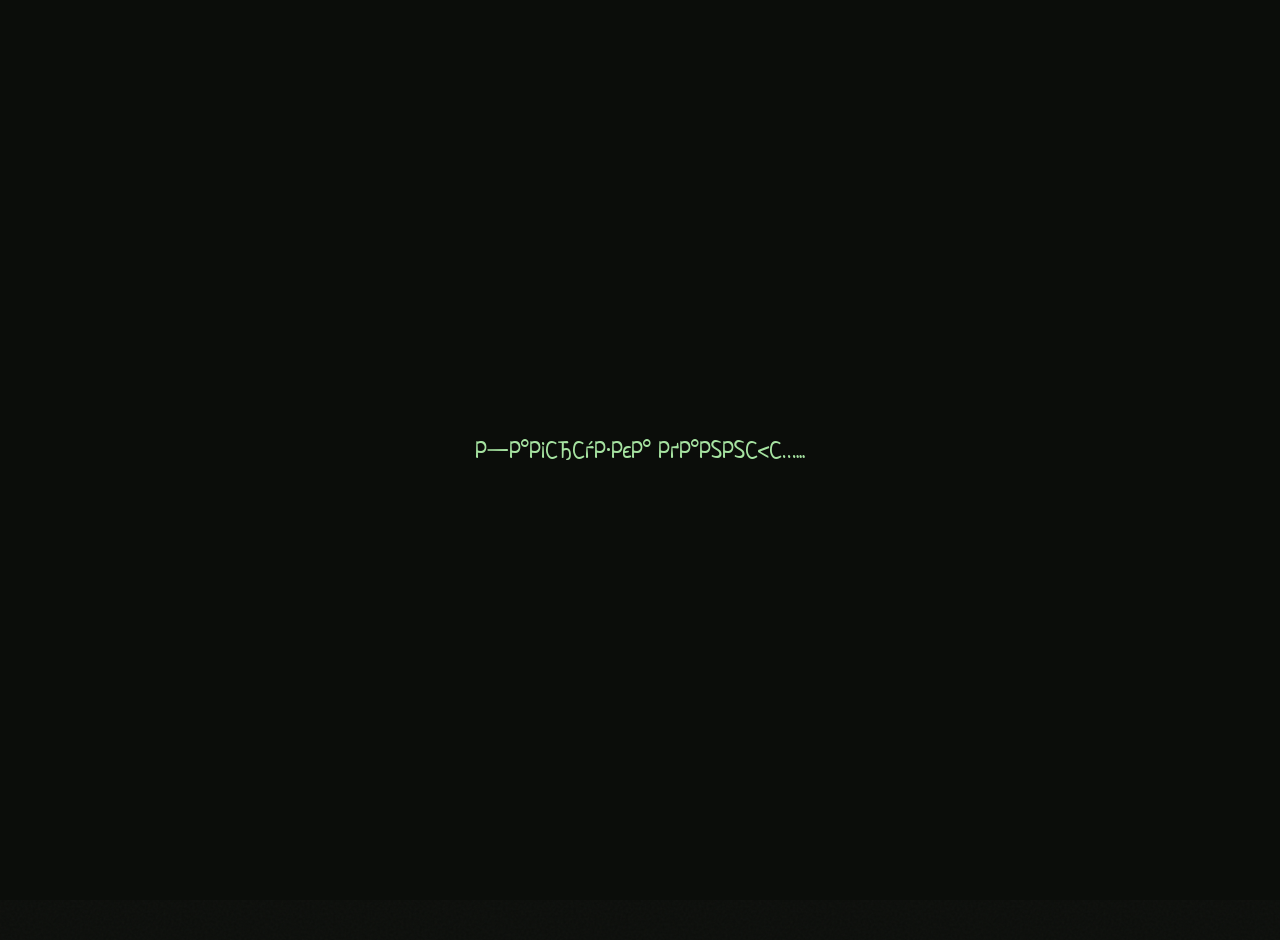
==== anime/index.html @ 6e5a99bd "Fix shared script loading order Co-authored-by: Copilot <223556219+Copilot@users.noreply.github.com>" ====
﻿<!DOCTYPE html>
<html lang="ru">
<head>
    <meta charset="UTF-8">
    <meta name="viewport" content="width=device-width, initial-scale=1.0">
    <title>Skinwalker РђРЅРёРјРµ</title>
    <link href="https://fonts.googleapis.com/css2?family=Neucha&display=swap" rel="stylesheet">
    <link rel="stylesheet" href="../shared/site-header.css">
    <script src="../shared/site-header.js"></script>
    <script src="../shared/twitch-auth.js"></script>
    <script src="../shared/firebase-stream.js"></script>
    <script src="https://cdn.jsdelivr.net/npm/chart.js"></script>
    <script src="https://cdnjs.cloudflare.com/ajax/libs/color-thief/2.3.0/color-thief.umd.js"></script>
    <style>

       /* Р“Р›РћР‘РђР›Р¬РќР«Р™ РџР•Р Р•РљР›Р®Р§РђРўР•Р›Р¬ РЎРђР™РўРћР’ (Р›РћР“РћРўРРџ) */
        .logo-dropdown { position: relative; display: inline-block; padding: 10px 0; }
        .nav-logo-wrap { display: flex; align-items: center; gap: 8px; color: var(--theme-primary, #a6e3a1); font-size: 24px; font-weight: bold; text-transform: uppercase; letter-spacing: 2px; text-shadow: 0 0 10px var(--theme-glow, rgba(166, 227, 161, 0.5)); cursor: pointer; transition: 0.3s; font-family: 'Neucha', cursive; }
        .nav-logo-wrap:hover { filter: brightness(1.2); }
        .logo-arrow { font-size: 14px; opacity: 0.7; transition: transform 0.3s; }
        .logo-dropdown:hover .logo-arrow { transform: rotate(180deg); }
        
        .logo-dropdown-content { display: none; position: absolute; left: 0; top: 100%; margin-top: -5px; background: rgba(14, 17, 13, 0.95); border: 1px solid var(--theme-panel-border, #283325); border-radius: 12px; padding: 10px; box-shadow: 0 10px 30px rgba(0,0,0,0.8); z-index: 2000; min-width: 200px; backdrop-filter: blur(10px); flex-direction: column; gap: 5px; }
        .logo-dropdown:hover .logo-dropdown-content { display: flex; }
        
        .logo-link { color: #a4b09c; text-decoration: none; font-family: 'Neucha', cursive; font-size: 18px; font-weight: bold; text-transform: uppercase; padding: 10px 15px; border-radius: 8px; transition: 0.3s; text-align: left; display: flex; align-items: center; gap: 10px; border: 1px solid transparent; }
        .logo-link:hover { background: rgba(0,0,0,0.4); color: var(--site-color); text-shadow: 0 0 10px var(--site-color); border-color: var(--site-color); }
        .logo-link.active { color: var(--site-color); background: rgba(0,0,0,0.3); border-left: 3px solid var(--site-color); border-radius: 4px 8px 8px 4px; }
 
        /* Р“Р›РћР‘РђР›Р¬РќР«Р• Р¦Р’Р•РўРђ Р РҐРђРњР•Р›Р•РћРќ */
        :root {
            --theme-primary: #a6e3a1;
            --theme-glow: rgba(166, 227, 161, 0.5);
            --theme-panel-border: #283325;
            --btn-color: #a6e3a1;
        }

        body { margin: 0; padding: 0 0 40px 0; font-family: 'Neucha', cursive, sans-serif; background-color: #0b0d0a; background-image: url("data:image/svg+xml,%3Csvg viewBox='0 0 400 400' xmlns='http://www.w3.org/2000/svg'%3E%3Cfilter id='noiseFilter'%3E%3CfeTurbulence type='fractalNoise' baseFrequency='0.9' numOctaves='3' stitchTiles='stitch'/%3E%3C/filter%3E%3Crect width='100%25' height='100%25' filter='url(%23noiseFilter)' opacity='0.03'/%3E%3C/svg%3E"); color: #a4b09c; min-height: 100vh; overflow-x: hidden; }

        /* РџР›РђР’РќР«Р• РџР•Р Р•РҐРћР”Р« Р”Р›РЇ РҐРђРњР•Р›Р•РћРќРђ */
        .top-nav, .nav-logo, .hub-right-panel, .controls-bar, .search-input, .sort-select {
            transition: color 0.5s ease, text-shadow 0.5s ease, border-color 0.5s ease, box-shadow 0.5s ease !important;
        }

        /* Р”РРќРђРњРР§Р•РЎРљРР™ Р¤РћРќ */
        #dynamic-bg { position: fixed; top: 0; left: 0; width: 100%; height: 100%; background-size: cover; background-position: center; filter: blur(40px) brightness(0.2); opacity: 0; z-index: -1; pointer-events: none; transition: opacity 0.5s ease, background-image 0.5s ease; }
        #dynamic-bg.active { opacity: 1; }

        /* РЁРђРџРљРђ */
        .top-nav { background: #0b0d0a; border-bottom: 2px solid var(--theme-panel-border); padding: 15px 40px; display: flex; justify-content: space-between; align-items: center; margin-bottom: 30px; box-shadow: 0 5px 20px rgba(0,0,0,0.5); position: relative; z-index: 1000; }
        .nav-logo { color: var(--theme-primary); font-size: 24px; font-weight: bold; text-transform: uppercase; letter-spacing: 2px; text-decoration: none; text-shadow: 0 0 10px var(--theme-glow); cursor: pointer; }
        .nav-logo:hover { filter: brightness(1.2); }

        .nav-btn { background: transparent; border: none; color: #a4b09c; padding: 5px 0; font-family: inherit; font-size: 18px; font-weight: bold; cursor: pointer; transition: color 0.5s ease, text-shadow 0.5s ease; position: relative; text-decoration: none; text-transform: uppercase; letter-spacing: 1px; outline: none; }
        .nav-btn::after { content: ''; position: absolute; width: 0; height: 2px; bottom: -6px; left: 50%; background-color: var(--btn-color, #a6e3a1); transition: width 0.3s ease, background-color 0.5s ease, box-shadow 0.5s ease; transform: translateX(-50%); box-shadow: 0 0 8px var(--btn-color, #a6e3a1); }
        .nav-btn:hover { color: var(--btn-color, #a6e3a1); text-shadow: 0 0 10px var(--btn-color, #a6e3a1); }
        .nav-btn:hover::after { width: 100%; }
        .nav-btn.active::after { width: 100%; }

        .nav-auth .twitch-btn { background: #6441a5; color: white; padding: 8px 16px; border-radius: 8px; font-family: 'Neucha', cursive; font-size: 18px; font-weight: bold; cursor: pointer; border: 1px solid #4a307a; transition: 0.2s; letter-spacing: 1px;}
        .nav-auth .twitch-btn:hover { background: #7d5bbe; box-shadow: 0 0 15px rgba(100, 65, 165, 0.8); }
        
        .user-profile-neon { display: flex; align-items: center; gap: 18px; background: rgba(15, 20, 15, 0.2); backdrop-filter: blur(16px); padding: 10px 25px 10px 10px; border-radius: 12px; border: 1px solid var(--theme-panel-border); box-shadow: 0 8px 32px rgba(0,0,0,0.5); transition: 0.3s ease; }
        .user-profile-neon:hover { background: rgba(15, 20, 15, 0.3); border-color: rgba(166, 227, 161, 0.3); box-shadow: 0 8px 32px rgba(0,0,0,0.6), 0 0 15px rgba(166, 227, 161, 0.1); }
        .avatar-glow-wrap { position: relative; display: flex; justify-content: center; align-items: center; }
        .avatar-glow-wrap::before { content: ''; position: absolute; width: 120%; height: 120%; border-radius: 50%; background: var(--user-color, #a6e3a1); filter: blur(10px); opacity: 0.3; transition: 0.3s; }
        .user-profile-neon:hover .avatar-glow-wrap::before { opacity: 0.6; }
        .user-avatar { width: 50px; height: 50px; border-radius: 50%; border: 2px solid var(--user-color, #a6e3a1); position: relative; z-index: 2; object-fit: cover; }
        .profile-info { display: flex; flex-direction: column; justify-content: center; gap: 6px; }
        .profile-top { display: flex; align-items: center; justify-content: space-between; gap: 20px; }
        .profile-name-top { font-family: 'Neucha', cursive; font-size: 16px; font-weight: bold; letter-spacing: 1px; }
        .profile-bottom { display: flex; align-items: center; gap: 15px; }
        .role-badge { display: inline-flex; align-items: center; justify-content: center; padding: 2px 10px; border-radius: 6px; font-size: 13px; font-weight: bold; letter-spacing: 1px; text-transform: uppercase; box-shadow: 0 2px 5px rgba(0,0,0,0.5); }
        .role-sub { background: #6441a5; color: #fff; border: 1px solid #4a307a; } 
        .role-vip { background: #e05e85; color: #fff; border: 1px solid #b83d63; }
        .role-f { background: #333333; color: #a4b09c; border: 1px solid #222; }
        .wallet-item { display: flex; align-items: center; gap: 6px; font-size: 18px; font-weight: bold; text-shadow: 1px 1px 2px #000; }
        .wallet-item img { width: 18px; height: 18px; filter: drop-shadow(0 2px 4px rgba(0,0,0,0.8)); }
        .logout-neon { background: transparent; border: none; color: rgba(255, 85, 85, 0.6); font-size: 15px; text-transform: uppercase; font-weight: bold; cursor: pointer; transition: 0.3s; padding: 0; letter-spacing: 1px; font-family: 'Neucha', cursive;}
        .logout-neon:hover { color: #ff5555; text-shadow: 0 0 12px rgba(255, 85, 85, 0.8); transform: scale(1.05); }

        /* Р’Р«РџРђР”РђР®Р©Р•Р• РњР•РќР® Р’РР—РЈРђР›Рђ */
        .visual-dropdown { position: relative; display: inline-block; }
        .visual-dropdown-content { display: none; position: absolute; right: 0; top: 100%; margin-top: 15px; background: rgba(14, 17, 13, 0.95); border: 1px solid var(--theme-panel-border); border-radius: 12px; padding: 20px; box-shadow: 0 10px 30px rgba(0,0,0,0.8); z-index: 2000; min-width: 250px; backdrop-filter: blur(10px); flex-direction: column; gap: 15px; }
        .visual-dropdown.show .visual-dropdown-content { display: flex; }
        .mode-toggle { display: flex; align-items: center; gap: 10px; font-size: 18px; justify-content: center; margin: 0; }
        .switch { position: relative; display: inline-block; width: 46px; height: 24px; }
        .switch input { opacity: 0; width: 0; height: 0; }
        .slider { position: absolute; cursor: pointer; top: 0; left: 0; right: 0; bottom: 0; background-color: rgba(14, 17, 13, 0.6); border: 1px solid #283325; transition: .4s; border-radius: 34px; box-shadow: inset 0 2px 5px rgba(0,0,0,0.5); }
        .slider:before { position: absolute; content: ""; height: 16px; width: 16px; left: 3px; bottom: 3px; background-color: #a4b09c; transition: .4s; border-radius: 50%; box-shadow: 0 0 5px rgba(0,0,0,0.5); }
        input:checked + .slider { background-color: rgba(255, 215, 0, 0.15); border-color: #ffd700; }
        input:checked + .slider:before { transform: translateX(22px); background-color: #ffd700; box-shadow: 0 0 10px #ffd700; }
        .mode-label { font-weight: bold; text-shadow: 1px 1px 2px #000; transition: 0.3s; cursor: pointer; }
        .mode-label.active { color: #fff; text-shadow: 0 0 8px currentColor; }
        .mode-label.inactive { color: #6b7a62; }
        .role-toggles { display: flex; gap: 20px; align-items: center; justify-content: center; flex-wrap: wrap; margin: 0; }
        .role-toggle-btn { background: transparent; border: none; border-bottom: 2px solid rgba(107, 122, 98, 0.3); color: #6b7a62; padding: 4px 2px; font-family: inherit; font-size: 16px; font-weight: bold; cursor: pointer; transition: 0.3s; text-transform: uppercase; outline: none; }
        .role-toggle-btn:hover { color: #c4d1b8; border-bottom-color: rgba(196, 209, 184, 0.5); }
        .role-toggle-btn.active.streamer { color: #cba6f7; border-bottom-color: #cba6f7; text-shadow: 0 0 8px rgba(203, 166, 247, 0.6); }
        .role-toggle-btn.active.me { color: #a6e3a1; border-bottom-color: #a6e3a1; text-shadow: 0 0 8px rgba(166, 227, 161, 0.6); }
        .role-toggle-btn.active.chat { color: #b8a87b; border-bottom-color: #b8a87b; text-shadow: 0 0 8px rgba(184, 168, 123, 0.6); }

        /* РџРђРќР•Р›Р¬ РЈРџР РђР’Р›Р•РќРРЇ */
        .controls-bar { display: flex; justify-content: flex-start; align-items: center; gap: 15px; padding: 12px 25px; margin: 0 40px 30px 40px; background: rgba(14, 17, 13, 0.4); backdrop-filter: blur(15px); border: 1px solid var(--theme-panel-border); border-radius: 12px; box-shadow: 0 8px 32px rgba(0,0,0,0.5); transition: border-color 0.5s ease, box-shadow 0.5s ease; }
        .controls-divider { width: 1px; height: 30px; background: var(--theme-panel-border); margin: 0 10px; transition: 0.5s ease; }
        .search-input, .sort-select { background: transparent; border: none; border-bottom: 1px solid var(--theme-panel-border); color: #c4d1b8; padding: 8px 12px; font-family: 'Neucha', cursive; font-size: 18px; outline: none; border-radius: 0; transition: border-color 0.5s ease, box-shadow 0.5s ease;}
        .search-input { width: 250px; }
        .search-input::placeholder { color: #6b7a62; }
        .sort-select { cursor: pointer; appearance: none; padding-right: 30px; background-image: url("data:image/svg+xml;charset=US-ASCII,%3Csvg%20xmlns%3D%22http%3A%2F%2Fwww.w3.org%2F2000%2Fsvg%22%20width%3D%22292.4%22%20height%3D%22292.4%22%3E%3Cpath%20fill%3D%22%23829c73%22%20d%3D%22M287%2069.4a17.6%2017.6%200%200%200-13-5.4H18.4c-5%200-9.3%201.8-12.9%205.4A17.6%2017.6%200%200%200%200%2082.2c0%205%201.8%209.3%205.4%2012.9l128%20127.9c3.6%203.6%207.8%205.4%2012.8%205.4s9.2-1.8%2012.8-5.4L287%2095c3.5-3.5%205.4-7.8%205.4-12.8%200-5-1.9-9.2-5.5-12.8z%22%2F%3E%3C%2Fsvg%3E"); background-repeat: no-repeat; background-position: right 10px top 50%; background-size: 12px auto; }
        .sort-select option { background: #0b0d0a; color: #c4d1b8; }
        .search-input:focus, .sort-select:focus { border-bottom: 1px solid var(--theme-primary); box-shadow: 0 5px 15px -5px var(--theme-glow); }
        .sort-dir-btn { background: transparent; border: none; color: #6b7a62; padding: 0 5px 0 15px; font-family: sans-serif; font-size: 24px; font-weight: bold; cursor: pointer; outline: none; transition: 0.2s; display: flex; justify-content: center; align-items: center; line-height: 1; }
        .sort-dir-btn:hover { color: var(--theme-primary); text-shadow: 0 0 10px var(--theme-glow); transform: translateY(-3px); }

        /* РћРЎРќРћР’РќРђРЇ РЎР•РўРљРђ */
        .main-layout { display: flex; gap: 30px; padding: 0 40px; max-width: 100%; margin: 0 auto; align-items: flex-start; width: 100%; box-sizing: border-box; }
        
        /* РЎС‚РµРєР»СЏРЅРЅР°СЏ РІРёС‚СЂРёРЅР° */
        .trophy-room { 
            flex: 1; display: grid; grid-template-columns: repeat(auto-fill, minmax(180px, 1fr)); gap: 20px; 
            background: rgba(14, 17, 13, 0.4); backdrop-filter: blur(15px); -webkit-backdrop-filter: blur(15px);
            border: 1px solid var(--theme-panel-border); border-radius: 12px; padding: 25px; 
            box-shadow: 0 10px 30px rgba(0,0,0,0.8); align-content: flex-start; 
            transition: border-color 0.5s ease, box-shadow 0.5s ease;
        }

       /* РџР РђР’РђРЇ РџРђРќР•Р›Р¬ РҐРђР‘Рђ */
        .hub-right-panel { width: 420px; flex-shrink: 0; background: #0b0d0a; border: 2px solid var(--theme-panel-border); border-radius: 12px; position: sticky; top: 20px; min-height: 500px; box-shadow: 0 10px 30px rgba(0,0,0,0.8); overflow: hidden; transition: border-color 0.5s ease, box-shadow 0.5s ease; }
        .preview-placeholder { padding: 40px 20px; text-align: center; color: #6b7a62; font-size: 18px; display: flex; height: 100%; align-items: center; justify-content: center; }
        .preview-cover { width: 100%; height: 200px; object-fit: cover; -webkit-mask-image: linear-gradient(to bottom, rgba(0,0,0,1) 40%, rgba(0,0,0,0) 100%); mask-image: linear-gradient(to bottom, rgba(0,0,0,1) 40%, rgba(0,0,0,0) 100%); border-bottom: 2px solid var(--theme-panel-border); transition: border-color 0.5s ease; }
        .preview-content { padding: 0 20px 20px 20px; margin-top: -60px; position: relative; z-index: 2; display: flex; flex-direction: column; }
        .preview-title { font-size: 24px; font-weight: bold; color: #fff; text-transform: uppercase; line-height: 1.1; text-align: center; transition: color 0.4s; text-shadow: 2px 2px 5px #000; }

        /* Р“Р РђР¤РРљ Р РљР РРўР•Р РР Р’ РџРђРќР•Р›Р */
        .theory-container { background: transparent; border: none; padding: 0; }
        .crit-row { display: flex; justify-content: space-between; font-size: 14px; color: #a4b09c; padding: 4px 10px; border-radius: 0 6px 6px 0; margin-bottom: 6px; transition: 0.3s; border-bottom: 1px dashed rgba(255,255,255,0.1); }
        .crit-row span:last-child { font-weight: bold; font-family: 'Neucha', cursive, sans-serif; font-size: 17px; color: #fff; text-shadow: 1px 1px 2px #000; }

        /* РљРђР РўРћР§РљР (РЎ РђРќРРњР• РћР‘Р›РћР–РљРћР™ РќРђ Р’Р•РЎР¬ Р­РљР РђРќ) */
        .card-container { width: 100%; aspect-ratio: 2 / 3; position: relative; max-width: 220px; justify-self: center; }
        .card-container::before { content: ''; position: absolute; top: -10%; left: -10%; width: 120%; height: 120%; background: var(--card-color); filter: blur(40px); opacity: 0.15; z-index: -1; transition: 0.5s; border-radius: 50%; }
        .card-container:hover::before { opacity: 0.35; transform: scale(1.05); }

        .card-face { position: absolute; width: 100%; height: 100%; border-radius: 12px; overflow: hidden; background-size: cover; background-position: center; display: flex; flex-direction: column; transition: 0.3s; border: 2px solid var(--card-border); box-shadow: 0 0 15px var(--card-shadow); cursor: pointer; }
        .card-container:hover .card-face { border-color: var(--card-color); box-shadow: 0 0 30px var(--card-shadow-hover); transform: translateY(-8px); }
        
        .ep-badge { position: absolute; top: 8px; left: 50%; transform: translateX(-50%); background: rgba(11, 13, 10, 0.6); backdrop-filter: blur(8px); -webkit-backdrop-filter: blur(8px); border: 1px solid var(--card-border); color: var(--theme-light, #c4d1b8); font-size: 11px; font-weight: bold; padding: 4px 10px; border-radius: 6px; z-index: 10; letter-spacing: 1px; box-shadow: 0 4px 10px rgba(0,0,0,0.8); text-transform: uppercase; text-shadow: 1px 1px 2px #000; transition: 0.5s; white-space: nowrap; }
        .front-overlay { position: absolute; bottom: 0; left: 0; width: 100%; padding: 30px 10px 10px 10px; box-sizing: border-box; background: linear-gradient(0deg, var(--overlay-solid, rgba(11, 13, 10, 1)) 0%, var(--overlay-fade, rgba(11, 13, 10, 0.95)) 60%, rgba(11, 13, 10, 0) 100%); display: flex; flex-direction: column; justify-content: flex-end; pointer-events: none; }
        
        .scores-row { display: flex; justify-content: space-between; align-items: stretch; margin-bottom: 6px; gap: 6px; }
        .score-box { display: flex; flex-direction: column; align-items: center; justify-content: center; padding: 6px 2px; border-radius: 6px; flex: 1; backdrop-filter: blur(8px); -webkit-backdrop-filter: blur(8px); transition: 0.3s;}
        .score-label { width: 100%; border-bottom: 1px solid rgba(255,255,255,0.1); padding-bottom: 2px; margin-bottom: 2px; font-size: 11px; text-transform: uppercase; font-weight: bold; letter-spacing: 1px; text-shadow: 1px 1px 2px #000; text-align: center; }
        .main-score { font-size: 24px; font-weight: bold; line-height: 1; letter-spacing: 2px; text-shadow: -1px -1px 0 #000, 1px -1px 0 #000, -1px 1px 0 #000, 1px 1px 0 #000, 2px 2px 4px #000; text-align: center; font-family: 'Neucha', cursive, sans-serif;}
        .main-score span { font-size: 11px; color: #c4d1b8; text-shadow: none !important; letter-spacing: normal; }

        .divider { border-top: 1px dashed #4a5c41; margin: 6px 0 8px 0; }
        .anime-title { color: var(--theme-light, #c4d1b8); font-size: 14px; font-weight: bold; text-transform: uppercase; letter-spacing: 1px; text-align: center; text-shadow: 0 0 10px var(--card-shadow-hover), 2px 2px 5px #000; display: -webkit-box; -webkit-line-clamp: 2; -webkit-box-orient: vertical; overflow: hidden; text-overflow: ellipsis; width: 100%; line-height: 1.2; transition: 0.5s; }

        .theory-container { background: transparent; border: none; padding: 0; }
        .crit-row { display: flex; justify-content: space-between; font-size: 14px; color: #a4b09c; padding: 4px 10px; border-radius: 0 6px 6px 0; margin-bottom: 6px; transition: 0.3s; border-bottom: 1px dashed rgba(255,255,255,0.1); }
        .crit-row span:last-child { font-weight: bold; font-family: 'Neucha', cursive, sans-serif; font-size: 17px; color: #fff; text-shadow: 1px 1px 2px #000; }
        
        .loading { font-size: 24px; color: #829c73; text-align: center; margin-top: 50px; width: 100%; grid-column: 1 / -1; }

        .vod-badge { position: absolute; top: 12px; left: 12px; background: rgba(11, 13, 10, 0.6); backdrop-filter: blur(8px); -webkit-backdrop-filter: blur(8px); border: 1px solid var(--card-border); color: var(--theme-light, #a6e3a1); width: 32px; height: 32px; border-radius: 8px; z-index: 10; box-shadow: 0 4px 10px rgba(0,0,0,0.8), 0 0 10px var(--card-shadow); display: flex; justify-content: center; align-items: center; pointer-events: none; transition: 0.5s; }
        
        body.is-admin .me-element { display: none !important; }

        /* Р—РђР› РЎР›РђР’Р« Р РџРћРРЎРљ */
        .leaderboard-overlay { position: fixed; top: 0; left: 0; width: 100%; height: 100%; background: rgba(0,0,0,0.85); z-index: 3000; display: flex; justify-content: center; align-items: center; backdrop-filter: blur(8px); }
        .leaderboard-box { background: #0b0d0a; border: 2px solid #a6e3a1; border-radius: 12px; width: 600px; max-height: 80vh; display: flex; flex-direction: column; box-shadow: 0 0 30px rgba(166,227,161,0.2); position: relative; }
        .leaderboard-header { padding: 25px 20px; border-bottom: 1px solid #283325; text-align: center; font-size: 26px; font-weight: bold; color: #a6e3a1; text-transform: uppercase; letter-spacing: 2px; text-shadow: 0 0 15px rgba(166,227,161,0.5); flex-shrink: 0; font-family: 'Neucha', cursive; }
        .leaderboard-list { overflow-y: auto; padding: 20px; display: flex; flex-direction: column; gap: 10px; scrollbar-width: thin; }
        .lb-item { display: flex; align-items: center; justify-content: space-between; background: rgba(14, 17, 13, 0.8); border: 1px solid #283325; padding: 12px 20px; border-radius: 8px; transition: 0.3s; text-decoration: none; }
        .lb-item:hover { transform: scale(1.02); border-color: #a6e3a1; background: rgba(166,227,161,0.05); box-shadow: 0 5px 15px rgba(0,0,0,0.5); }
        .lb-rank { font-size: 24px; font-weight: bold; font-family: sans-serif; color: #6b7a62; width: 45px; text-align: center; }
        .lb-rank.top-1 { color: #ffd700; text-shadow: 0 0 15px rgba(255,215,0,0.8); font-size: 32px; }
        .lb-rank.top-2 { color: #c0c0c0; text-shadow: 0 0 15px rgba(192,192,192,0.8); font-size: 28px; }
        .lb-rank.top-3 { color: #cd7f32; text-shadow: 0 0 15px rgba(205,127,50,0.8); font-size: 26px; }
        .lb-user { display: flex; align-items: center; gap: 15px; flex: 1; margin-left: 15px; }
        .lb-avatar { width: 50px; height: 50px; border-radius: 50%; border: 2px solid; object-fit: cover; box-shadow: 0 4px 10px rgba(0,0,0,0.5); }
        .lb-name { font-size: 22px; font-weight: bold; font-family: 'Neucha', cursive, sans-serif; }
        .lb-stats { text-align: right; display: flex; flex-direction: column; align-items: flex-end; }
        .lb-count { font-size: 26px; font-weight: bold; color: #fff; line-height: 1; font-family: 'Neucha', cursive, sans-serif; }
        .lb-count-label { font-size: 11px; color: #6b7a62; text-transform: uppercase; font-family: sans-serif; font-weight: bold; letter-spacing: 1px; margin-top: 4px; }
        .status-dot { width: 8px; height: 8px; border-radius: 50%; }
        .status-online { background: #a6e3a1; box-shadow: 0 0 8px #a6e3a1; }
        .status-offline { background: #555; }
    </style>
</head>
<body>
    <div id="dynamic-bg"></div>
    <div class="loading-screen" id="loading-screen" style="position: fixed; top: 0; left: 0; width: 100%; height: 100%; background: #0b0d0a; z-index: 9999; display: flex; justify-content: center; align-items: center; color: #a6e3a1; font-size: 24px; flex-direction: column;">Р—Р°РіСЂСѓР·РєР° РґР°РЅРЅС‹С…...</div>

    <nav class="top-nav">
        <div style="display: flex; align-items: center; gap: 50px;">
            
            <!-- Р“Р›РћР‘РђР›Р¬РќР«Р™ РџР•Р Р•РљР›Р®Р§РђРўР•Р›Р¬ РЎРђР™РўРћР’ -->
            <div class="logo-dropdown">
                <div class="nav-logo-wrap">Skinwalker РђРЅРёРјРµ <span class="logo-arrow">в–ј</span></div>
                <div class="logo-dropdown-content">
                    <!-- РћС‚РЅРѕСЃРёС‚РµР»СЊРЅР°СЏ СЃСЃС‹Р»РєР° РЅР° С‚РµРєСѓС‰СѓСЋ РїР°РїРєСѓ РђРЅРёРјРµ -->
                    <a href="index.html" class="logo-link active" style="--site-color: #a6e3a1;">
                        <span style="font-size: 14px;">в–¶</span> РђРЅРёРјРµ
                    </a>
                    <!-- РћС‚РЅРѕСЃРёС‚РµР»СЊРЅР°СЏ СЃСЃС‹Р»РєР°: РІС‹Р№С‚Рё РЅР°Р·Р°Рґ (../) Рё Р·Р°Р№С‚Рё РІ РїР°РїРєСѓ Game -->
                    <a href="../game/index.html" class="logo-link" style="--site-color: #ffd700;">
                        <span style="font-size: 14px;">в–¶</span> РРіСЂС‹
                    </a>
                </div>
            </div>
            
            <!-- Р›РћРљРђР›Р¬РќРћР• РњР•РќР® (РўРѕР»СЊРєРѕ РґР»СЏ С‚РµРєСѓС‰РµРіРѕ СЃР°Р№С‚Р°) -->
            <div style="display: flex; gap: 25px; align-items: center;">
                <a href="index.html" class="nav-btn active" style="--btn-color: #ffd700; color: #ffd700; text-shadow: 0 0 10px rgba(255, 215, 0, 0.5);">РҐР°Р±</a>
                <a href="tierlist.html" class="nav-btn" style="--btn-color: #ff4a4a;">РўРёСЂ-Р»РёСЃС‚</a>
                <button onclick="openLeaderboard()" class="nav-btn" style="--btn-color: #89b4fa;">Р—СЂРёС‚РµР»Рё</button>
                
                <!-- РњР•РќР® Р’РР—РЈРђР›Рђ Р”Р›РЇ РҐРђР‘Рђ -->
                <div class="visual-dropdown" id="visual-dropdown">
                    <!-- ... С‚СѓС‚ РѕСЃС‚Р°Р»СЊРЅРѕР№ РєРѕРґ РјРµРЅСЋ РІРёР·СѓР°Р»Р° Р±РµР· РёР·РјРµРЅРµРЅРёР№ ... -->
                    <button class="nav-btn" style="--btn-color: #a6e3a1;" onclick="toggleVisualMenu()">Р’РёР·СѓР°Р»</button>
                    <div class="visual-dropdown-content">
                        <div class="mode-toggle" style="margin: 0; justify-content: center;">
                            <span id="label-score" class="mode-label inactive" onclick="document.getElementById('display-mode-switch').click()">123</span>
                            <label class="switch">
                                <input type="checkbox" id="display-mode-switch" onchange="toggleDisplayMode()">
                                <span class="slider"></span>
                            </label>
                            <span id="label-tier" class="mode-label active" style="color: #ffd700;" onclick="document.getElementById('display-mode-switch').click()">S-F</span>
                        </div>
                        <div style="border-top: 1px dashed #283325; margin: 5px 0;"></div>
                        <div class="role-toggles" style="margin: 0; justify-content: center; flex-wrap: wrap;">
                            <button id="toggle-streamer" class="role-toggle-btn active streamer" onclick="toggleRoleVis('streamer')">РЎС‚СЂРёРјРµСЂ</button>
                            <button id="toggle-me" class="role-toggle-btn active me" onclick="toggleRoleVis('me')">РЇ</button>
                            <button id="toggle-chat" class="role-toggle-btn active chat" onclick="toggleRoleVis('chat')">Р§Р°С‚</button>
                        </div>
                    </div>
                </div>
            </div>
        </div>
        
        <div class="nav-auth" id="nav-auth">
            <button class="twitch-btn" onclick="loginTwitch()">Р’РѕР№С‚Рё С‡РµСЂРµР· Twitch</button>
        </div>
    </nav>

    <div class="controls-bar" style="display: none;" id="controls-bar">
        <input type="text" id="search-input" class="search-input" placeholder="РџРѕРёСЃРє РїРѕ РЅР°Р·РІР°РЅРёСЋ..." oninput="applyFiltersAndSort()">
        <div class="controls-divider"></div>
        <select id="sort-select" class="sort-select" onchange="toggleRoleSelect(); applyFiltersAndSort();">
            <option value="overall">РџРѕ РС‚РѕРіРѕРІРѕР№ РѕС†РµРЅРєРµ</option>
            <option value="avgTheory">РџРѕ СЃСЂРµРґРЅРµРјСѓ РљСЂРёС‚РµСЂРёРµРІ</option>
            <option value="plot">РџРѕ РЎСЋР¶РµС‚Сѓ</option>
            <option value="visuals">РџРѕ Р’РёР·СѓР°Р»Сѓ</option>
            <option value="music">РџРѕ РњСѓР·С‹РєРµ</option>
            <option value="world">РџРѕ РњРёСЂСѓ</option>
            <option value="atmosphere">РџРѕ РџРµСЂСЃРѕРЅР°Р¶Р°Рј</option>
            <option value="az">РџРѕ Р°Р»С„Р°РІРёС‚Сѓ (A-Z)</option>
            <option value="date_watched">РџРѕ РґР°С‚Рµ РїСЂРѕСЃРјРѕС‚СЂР°</option>
            <option value="release_year">РџРѕ РґР°С‚Рµ РІС‹РїСѓСЃРєР°</option>
            <option value="episodes">РџРѕ РєРѕР»РёС‡РµСЃС‚РІСѓ СЃРµСЂРёР№</option>
        </select>
        <div class="controls-divider" id="role-divider"></div>
        <select id="role-select" class="sort-select" onchange="applyFiltersAndSort()">
            <option value="streamer">РЎС‚СЂРёРјРµСЂ</option>
            <option value="me" class="me-element">РЇ</option>
            <option value="chat">Р§Р°С‚</option>
        </select>
        <button id="sort-dir-btn" class="sort-dir-btn" onclick="toggleSortDir()" title="РР·РјРµРЅРёС‚СЊ РЅР°РїСЂР°РІР»РµРЅРёРµ">в†“</button>
    </div>

    <div class="main-layout" id="main-layout" style="display: none;">
        <div id="trophy-room" class="trophy-room"><div class="loading">РЎРёРЅС…СЂРѕРЅРёР·Р°С†РёСЏ СЃ Р±Р°Р·РѕР№...</div></div>
        
        <div class="hub-right-panel" id="hub-right-panel">
            <div id="hub-preview-placeholder" class="preview-placeholder">РќР°РІРµРґРёС‚Рµ РєСѓСЂСЃРѕСЂ РЅР° Р»СЋР±РѕР№ С‚Р°Р№С‚Р» РІ СЃРµС‚РєРµ, С‡С‚РѕР±С‹ СѓРІРёРґРµС‚СЊ СЃС‚Р°С‚РёСЃС‚РёРєСѓ</div>
            
            <div id="hub-preview-container" style="display: none; flex-direction: column;">
                <img id="hub-preview-cover" src="" class="preview-cover" alt="cover">
                <div class="preview-content">
                    <div id="hub-preview-title" class="preview-title" style="margin-bottom: 10px;">РќР°Р·РІР°РЅРёРµ</div>
                    <div class="chart-container" style="height: 200px; margin-bottom: 15px;"><canvas id="hub-previewChart"></canvas></div>
                    <div class="custom-legend" id="hub-preview-legend"></div>
                    <div class="theory-container" id="hub-preview-theory" style="margin-top: 10px;"></div>
                    <button id="hub-preview-btn" style="margin-top: 15px; width: 100%; background: #121612; border: 1px solid #4a5c41; color: #fff; padding: 10px; font-family: 'Neucha', cursive; font-size: 16px; font-weight: bold; border-radius: 6px; cursor: pointer; text-transform: uppercase; transition: 0.3s; box-shadow: 0 4px 10px rgba(0,0,0,0.5);">РњРµРґРёР°С‚РµРєР° в–¶</button>
                </div>
            </div>
        </div>
    </div>

    <!-- Р•Р”РРќРћР• РћРљРќРћ Р—Р РРўР•Р›Р•Р™ (Р—РђР› РЎР›РђР’Р« + РџРћРРЎРљ) -->
    <div id="leaderboard-modal" class="leaderboard-overlay" style="display: none;" onclick="if(event.target===this) this.style.display='none'">
        <div class="leaderboard-box" style="height: 700px;">
            <div class="close-btn" style="position: absolute; top: 15px; right: 20px; font-size: 32px; color: #a6e3a1; cursor: pointer; transition: 0.2s; z-index: 10;" onclick="document.getElementById('leaderboard-modal').style.display='none'" onmouseover="this.style.color='#ff5555'" onmouseout="this.style.color='#a6e3a1'">Г—</div>
            <div class="leaderboard-header" style="border-bottom: none; padding-bottom: 15px;">Р—Р°Р» СЃР»Р°РІС‹ Р·СЂРёС‚РµР»РµР№</div>
            <div style="padding: 0 20px 15px 20px; border-bottom: 1px solid #283325;">
                <input type="text" id="lb-search" class="search-input" style="width: 100%; box-sizing: border-box; background: rgba(0,0,0,0.5); border: 1px solid #4a5c41; border-radius: 8px; padding: 12px 15px; color: #c4d1b8; outline: none; font-family: 'Neucha', cursive; font-size: 16px;" placeholder="Р’РІРµРґРёС‚Рµ РЅРёРєРЅРµР№Рј РґР»СЏ РїРѕРёСЃРєР°..." oninput="filterLeaderboard()">
            </div>
            <div class="leaderboard-list" id="leaderboard-list"></div>
        </div>
    </div>

    <script>
        const TWITCH_CLIENT_ID = 'gko3y2nhxg0ocvte0ru970pbau3eiq';
        const REDIRECT_URI = '../anime/';
        const ADMIN_USERNAME = 'skinwalker_nozxc'; 
        const FIREBASE_BASE = 'https://skinwalkerauction-default-rtdb.europe-west1.firebasedatabase.app';

        let currentUser = null;
        let allCharts = {};
        let globalFranchises = []; 
        let currentSortDir = 'desc';
        let currentDisplayMode = localStorage.getItem('skinwalker_display_mode') || 'score';
        let visRoles = JSON.parse(localStorage.getItem('skinwalker_vis_roles')) || { streamer: true, me: true, chat: true };
        
        function toggleVisualMenu() { document.getElementById('visual-dropdown').classList.toggle('show'); }
        window.addEventListener('click', function(e) {
            if (!document.getElementById('visual-dropdown').contains(e.target)) {
                document.getElementById('visual-dropdown').classList.remove('show');
            }
        });

        let lbAllUsers = [];

        function openLeaderboard() {
            if (!window.globalCommData) return;
            const userStats = {};
            for (const [franchiseId, seasons] of Object.entries(window.globalCommData)) {
                for (const [seasonId, seasonData] of Object.entries(seasons)) {
                    if (seasonData.ratings) {
                        for (const [userId, rating] of Object.entries(seasonData.ratings)) {
                            if ((Number(rating.overall) > 0) || (rating.theory && Object.values(rating.theory).some(v => Number(v) > 0))) {
                                if (!userStats[userId]) { userStats[userId] = { id: userId, name: rating.displayName || userId, avatar: rating.profileImage || 'https://static-cdn.jtvnw.net/user-default-pictures-uv/41780b5a-def8-11e9-94d9-784f43822e80-profile_image-70x70.png', count: 0 }; }
                                userStats[userId].count++;
                                if (rating.displayName) userStats[userId].name = rating.displayName;
                                if (rating.profileImage) userStats[userId].avatar = rating.profileImage;
                            }
                        }
                    }
                }
            }
            lbAllUsers = Object.values(userStats).sort((a, b) => b.count - a.count);
            document.getElementById('lb-search').value = '';
            renderLeaderboard(lbAllUsers);
            document.getElementById('leaderboard-modal').style.display = 'flex';
        }

        function renderLeaderboard(usersArray) {
            const listEl = document.getElementById('leaderboard-list');
            listEl.innerHTML = '';
            if (usersArray.length === 0) {
                listEl.innerHTML = '<div style="text-align: center; color: #6b7a62; padding: 30px; font-size: 18px;">РќРёРєРѕРіРѕ РЅРµ РЅР°Р№РґРµРЅРѕ.</div>';
                return;
            }
            
            usersArray.forEach((u) => {
                const originalIndex = lbAllUsers.findIndex(orig => orig.id === u.id);
                const rank = originalIndex + 1;
                
                let rankClass = ''; let crown = rank;
                if (rank === 1) { rankClass = 'top-1'; crown = 'рџ‘‘'; }
                else if (rank === 2) { rankClass = 'top-2'; crown = 'рџҐ€'; }
                else if (rank === 3) { rankClass = 'top-3'; crown = 'рџҐ‰'; }

                const dbUser = window.globalUsersDB[u.name.toLowerCase()];
                const color = (dbUser && dbUser.color) ? dbUser.color : '#a4b09c';
                const isOnline = dbUser && dbUser.last_online && (Date.now() - dbUser.last_online < 150000);
                const statusDot = isOnline ? '<div class="status-dot status-online" style="display:inline-block; margin-right:6px;"></div><span style="color:#a6e3a1; font-size:13px; font-family:sans-serif;">Р’ СЃРµС‚Рё</span>' : '<div class="status-dot status-offline" style="display:inline-block; margin-right:6px;"></div><span style="color:#6b7a62; font-size:13px; font-family:sans-serif;">РќРµ РІ СЃРµС‚Рё</span>';

                const html = `
                <a href="profile.html?user=${u.id}" class="lb-item">
                    <div class="lb-rank ${rankClass}" style="width: 45px; text-align: center;">${crown}</div>
                    <div class="lb-user" style="flex: 1; margin-left: 10px;">
                        <img src="${u.avatar}" class="lb-avatar" style="border-color: ${color};">
                        <div style="display: flex; flex-direction: column; gap: 4px;">
                            <div class="lb-name" style="color: ${color}; text-shadow: 0 0 8px ${color}80; line-height: 1;">${u.name}</div>
                            <div style="display: flex; align-items: center;">${statusDot}</div>
                        </div>
                    </div>
                    <div class="lb-stats">
                        <div class="lb-count">${u.count}</div>
                        <div class="lb-count-label">РѕС†РµРЅРѕРє</div>
                    </div>
                </a>`;
                listEl.insertAdjacentHTML('beforeend', html);
            });
        }

        function filterLeaderboard() {
            const query = document.getElementById('lb-search').value.toLowerCase().trim();
            if (!query) { renderLeaderboard(lbAllUsers); return; }
            const filtered = lbAllUsers.filter(u => u.name.toLowerCase().includes(query));
            renderLeaderboard(filtered);
        }

        function initRoleVis() {
            Object.keys(visRoles).forEach(role => {
                const btn = document.getElementById(`toggle-${role}`);
                if (btn) {
                    if (visRoles[role]) btn.classList.add('active');
                    else btn.classList.remove('active');
                }
            });
        }

        function toggleRoleVis(role) {
            visRoles[role] = !visRoles[role];
            localStorage.setItem('skinwalker_vis_roles', JSON.stringify(visRoles));
            initRoleVis();
            applyFiltersAndSort(); 
            if (window.lastHoveredIndex !== undefined) openHubPreview(window.lastHoveredIndex);
        }

        function toggleDisplayMode() {
            const switchEl = document.getElementById('display-mode-switch');
            currentDisplayMode = switchEl.checked ? 'tier' : 'score';
            localStorage.setItem('skinwalker_display_mode', currentDisplayMode);
            
            document.getElementById('label-tier').className = currentDisplayMode === 'tier' ? 'mode-label active' : 'mode-label inactive';
            document.getElementById('label-tier').style.color = currentDisplayMode === 'tier' ? '#ffd700' : '';
            document.getElementById('label-score').className = currentDisplayMode === 'score' ? 'mode-label active' : 'mode-label inactive';
            document.getElementById('label-score').style.color = currentDisplayMode === 'score' ? '#a6e3a1' : '';
            
            applyFiltersAndSort(); 
        }
        
        function getTierData(score) {
            const num = Number(score) || 0;
            if (num === 0) return { letter: 'вЂ”', color: '#6b7a62', glow: 'none' };
            if (num >= 9.0) return { letter: 'S', color: '#ff4a4a', glow: '0 0 15px rgba(255, 74, 74, 0.8)' };
            if (num >= 8.0) return { letter: 'A', color: '#ffd700', glow: '0 0 15px rgba(255, 215, 0, 0.8)' };
            if (num >= 7.0) return { letter: 'B', color: '#cba6f7', glow: '0 0 15px rgba(203, 166, 247, 0.8)' };
            if (num >= 5.0) return { letter: 'C', color: '#89b4fa', glow: '0 0 15px rgba(137, 180, 250, 0.8)' };
            if (num >= 3.0) return { letter: 'D', color: '#a6e3a1', glow: '0 0 15px rgba(166, 227, 161, 0.8)' };
            return { letter: 'F', color: '#888888', glow: '0 0 15px rgba(136, 136, 136, 0.8)' };
        } 
        
        window.globalUsersDB = {};

        const radarColors = [
            { bg: 'rgba(203, 166, 247, 0.2)', border: '#cba6f7' }, 
            { bg: 'rgba(184, 168, 123, 0.2)', border: '#b8a87b' }, 
            { bg: 'rgba(166, 227, 161, 0.2)', border: '#a6e3a1' }  
        ];
        
        if (typeof Chart !== 'undefined') { Chart.defaults.font.family = "'Neucha', cursive, sans-serif"; Chart.defaults.color = "#829c73"; }

        function getScoreColor(score, alpha = 1) {
            const numScore = Number(score);
            if (numScore === 0 || isNaN(numScore)) return `rgba(107, 122, 98, ${alpha})`; 
            
            let r, g, b;
            if (numScore <= 5.5) {
                let p = (numScore - 1) / 4.5;
                if (p < 0) p = 0;
                r = Math.round(205 + p * (210 - 205));
                g = Math.round(115 + p * (215 - 115));
                b = Math.round(50 + p * (220 - 50));
            } else {
                let p = (numScore - 5.5) / 4.5;
                if (p > 1) p = 1;
                r = Math.round(210 + p * (255 - 210));
                g = Math.round(215 + p * (235 - 215));
                b = Math.round(220 + p * (20 - 220));
            }
            return `rgba(${r}, ${g}, ${b}, ${alpha})`;
        }

        function getScoreShadow(score, isLarge) {
            const numScore = Number(score);
            const base = isLarge 
                ? '-1px -1px 0 #000, 1px -1px 0 #000, -1px 1px 0 #000, 1px 1px 0 #000, 2px 2px 4px #000' 
                : '1px 1px 2px #000';
                
            if (numScore === 0 || isNaN(numScore)) return base;
            
            const color = getScoreColor(score, 1);
            const blur1 = Math.round(1 + (numScore / 10) * 5); 
            let glow = `${base}, 0 0 ${blur1}px ${color}`;
            
            if (numScore >= 8) {
                const blur2 = Math.round(blur1 * 1.5);
                glow += `, 0 0 ${blur2}px ${color}`;
            }
            if (numScore === 10) {
                glow += `, 0 0 15px rgba(255,255,255,0.3)`; 
            }
            return glow;
        }

        function getGlassBoxStyle(score) {
            const numScore = Number(score);
            if (numScore === 0 || isNaN(numScore)) return `background: rgba(107,122,98,0.05); border: 1px solid rgba(107,122,98,0.2); box-shadow: none;`;
            
            const bg = getScoreColor(score, 0.1);
            const border = getScoreColor(score, 0.5);
            const glow = getScoreColor(score, 0.15);
            let blur = Math.round(4 + (numScore / 10) * 8);
            
            return `background: ${bg}; border: 1px solid ${border}; box-shadow: 0 4px 15px rgba(0,0,0,0.5), 0 0 ${blur}px ${glow} inset, 0 0 ${blur}px ${glow};`;
        }

        function getGlassRowStyle(score) {
            const numScore = Number(score);
            if (numScore === 0 || isNaN(numScore)) return `background: transparent; border-left: 2px solid rgba(107,122,98,0.3);`;
            
            const bg = getScoreColor(score, 0.1);
            const border = getScoreColor(score, 0.8);
            return `background: linear-gradient(90deg, ${bg} 0%, transparent 100%); border-left: 2px solid ${border};`;
        }

        function toggleRoleSelect() {
            const sortVal = document.getElementById('sort-select').value;
            const needsRole = ['overall', 'avgTheory', 'plot', 'visuals', 'music', 'world', 'atmosphere'].includes(sortVal);
            const rs = document.getElementById('role-select');
            const rd = document.getElementById('role-divider');
            if(rs) rs.style.display = needsRole ? 'block' : 'none';
            if(rd) rd.style.display = needsRole ? 'block' : 'none';
        }

        function toggleSortDir() {
            currentSortDir = currentSortDir === 'desc' ? 'asc' : 'desc';
            document.getElementById('sort-dir-btn').innerText = currentSortDir === 'desc' ? 'в†“' : 'в†‘';
            applyFiltersAndSort();
        }

        const safeNum = (v) => Number(v) || 0;
        const getAvg = (sum, count) => count > 0 ? parseFloat((sum/count).toFixed(1)) : 0;

        function loginTwitch() { window.SkinwalkerTwitch.login(); }
        function logoutTwitch() { window.SkinwalkerTwitch.logout(); }

        function getUserInfo(username, fallbackTwitchColor) {
            const lowerName = username.toLowerCase();
            const dbUser = window.globalUsersDB[lowerName]; 

            let r = "F"; let g = 0; let t = 0; let c = fallbackTwitchColor || '#a4b09c';
            
            if (dbUser) {
                if (dbUser.role) r = dbUser.role.toUpperCase();
                if (dbUser.wallet_gold) g = dbUser.wallet_gold;
                if (dbUser.wallet_tickets) t = dbUser.wallet_tickets;
                if (dbUser.color && dbUser.color.trim() !== "") c = dbUser.color;
            }

            let badgeHtml = `<span class="role-badge role-f">FOLLOW</span>`;
            if (r === 'SUB' || r === 'SUBSCRIBER') badgeHtml = `<span class="role-badge role-sub">SUB</span>`;
            else if (r === 'VIP') badgeHtml = `<span class="role-badge role-vip">VIP</span>`;

            return { role: r, gold: g, tickets: t, color: c, badge: badgeHtml };
        }

        async function checkTwitchAuth() {
            try {
                const hash = window.location.hash;
                let token = null;
                token = window.SkinwalkerTwitch.consumeRedirectToken();

                if (token) {
                    const res = await fetch('https://api.twitch.tv/helix/users', { headers: { 'Client-ID': TWITCH_CLIENT_ID, 'Authorization': `Bearer ${token}` } });
                    if (res.status === 401) { window.SkinwalkerTwitch.clearToken(); return; }
                    currentUser = (await res.json()).data[0];

                    try {
                        const colorRes = await fetch(`https://api.twitch.tv/helix/chat/color?user_id=${currentUser.id}`, { headers: { 'Client-ID': TWITCH_CLIENT_ID, 'Authorization': `Bearer ${token}` } });
                        const colorData = await colorRes.json();
                        currentUser.color = (colorData.data && colorData.data[0] && colorData.data[0].color) ? colorData.data[0].color : null;
                    } catch(e) {}
                    
                    const uInfo = getUserInfo(currentUser.login, currentUser.color);
                    
                    document.getElementById('nav-auth').innerHTML = `
                        <div class="user-profile-neon">
                            <div class="avatar-glow-wrap" style="--user-color: ${uInfo.color}; cursor: pointer; transition: 0.2s;" onmouseover="this.style.transform='scale(1.1)'" onmouseout="this.style.transform='scale(1)'" onclick="window.location.href='profile.html?user=${currentUser.id}'" title="РњРѕР№ РїСЂРѕС„РёР»СЊ">
                                <img src="${currentUser.profile_image_url}" class="user-avatar">
                            </div>
                            <div class="profile-info">
                                <div class="profile-top">
                                    <span class="profile-name-top" style="color: ${uInfo.color}; text-shadow: 0 0 8px ${uInfo.color}; cursor: pointer; transition: 0.2s;" onmouseover="this.style.filter='brightness(1.3)'" onmouseout="this.style.filter='none'" onclick="window.location.href='profile.html?user=${currentUser.id}'" title="РњРѕР№ РїСЂРѕС„РёР»СЊ">${currentUser.display_name}</span>
                                    <button class="logout-neon" onclick="logoutTwitch()">Р’С‹Р№С‚Рё</button>
                                </div>
                                <div class="profile-bottom">
                                    ${uInfo.badge}
                                    <div class="wallet-item" style="color: #ffd700; text-shadow: 0 0 10px rgba(255, 215, 0, 0.3);">
                                        <img src="../icons/BILET_GOLD.png" onerror="this.style.display='none'"> <span>${uInfo.gold}</span>
                                    </div>
                                    <div class="wallet-item" style="color: #a6e3a1; text-shadow: 0 0 10px rgba(166, 227, 161, 0.3);">
                                        <img src="../icons/BILET.png" onerror="this.style.display='none'"> <span>${uInfo.tickets}</span>
                                    </div>
                                </div>
                            </div>
                        </div>
                    `;

                    if (currentUser.login.toLowerCase() === ADMIN_USERNAME.toLowerCase()) {
                        document.getElementById('admin-btn').style.display = 'flex';
                        document.body.classList.add('is-admin');
                    }
                    startOnlineHeartbeat(); 
                }
            } catch (e) { console.error('РћС€РёР±РєР° Р°РІС‚РѕСЂРёР·Р°С†РёРё', e); }
        }
        
        function startOnlineHeartbeat() {
            if (!currentUser) return;
            const updateOnline = () => {
                const dbId = currentUser.login.toLowerCase();
                fetch(`${FIREBASE_BASE}/global_users/${dbId}/last_online.json`, {
                    method: 'PUT',
                    body: JSON.stringify(Date.now())
                }).catch(e => console.log('Heartbeat error', e));
            };
            updateOnline(); 
            setInterval(updateOnline, 60000); 
        }

        async function initApp() {
            try {
                const dbRes = await fetch(`${FIREBASE_BASE}/global_users.json`, { cache: 'no-store' });
                if (dbRes.ok) { window.globalUsersDB = (await dbRes.json()) || {}; }
            } catch(e) { console.warn("РќРµ СѓРґР°Р»РѕСЃСЊ Р·Р°РіСЂСѓР·РёС‚СЊ Р±Р°Р·Сѓ РїРѕР»СЊР·РѕРІР°С‚РµР»РµР№", e); }

            await checkTwitchAuth();

            try {
                const [animeRes, commRes] = await Promise.all([
                    fetch(`${FIREBASE_BASE}/anime_db.json`, { cache: 'no-store' }),
                    fetch(`${FIREBASE_BASE}/community_db.json`, { cache: 'no-store' })
                ]);
                const data = await animeRes.json();
                const commData = (await commRes.json()) || {};
                window.globalCommData = commData;

                const room = document.getElementById('trophy-room');
                if (!data) { room.innerHTML = "<div class='loading'>РљРѕР»Р»РµРєС†РёСЏ РїСѓСЃС‚Р°.</div>"; return; }
                
                globalFranchises = []; 

                for (const [franchiseId, seasonsObj] of Object.entries(data)) {
                    const seasons = Object.entries(seasonsObj).map(([seasonId, sData]) => ({seasonId, ...sData}));
                    let totalEp = 0;
                    
                    let streamer = { overall:0, plot:0, vis:0, mus:0, wor:0, atm:0, countOv:0, countTh:0 };
                    let chat = { overall:0, plot:0, vis:0, mus:0, wor:0, atm:0, countOv:0, countTh:0 };
                    let me = { overall:0, plot:0, vis:0, mus:0, wor:0, atm:0, countOv:0, countTh:0 };

                    seasons.forEach(s => {
                        totalEp += parseInt(s.info.episodesTotal) || 0;
                        
                        if (s.scores && safeNum(s.scores.overall) > 0) { streamer.overall += safeNum(s.scores.overall); streamer.countOv++; }
                        if (s.scores && s.scores.theory) {
                            const thSum = safeNum(s.scores.theory.plot) + safeNum(s.scores.theory.visuals) + safeNum(s.scores.theory.music) + safeNum(s.scores.theory.world) + safeNum(s.scores.theory.atmosphere);
                            if (thSum > 0) {
                                streamer.plot += safeNum(s.scores.theory.plot); streamer.vis += safeNum(s.scores.theory.visuals);
                                streamer.mus += safeNum(s.scores.theory.music); streamer.wor += safeNum(s.scores.theory.world);
                                streamer.atm += safeNum(s.scores.theory.atmosphere); streamer.countTh++;
                            }
                        }

                        const sComm = commData[franchiseId] && commData[franchiseId][s.seasonId] ? commData[franchiseId][s.seasonId].ratings : null;
                        if (sComm) {
                            for (const [uid, r] of Object.entries(sComm)) {
                                const isMe = currentUser && uid === currentUser.id;
                                
                                if (safeNum(r.overall) > 0) {
                                    chat.overall += safeNum(r.overall); chat.countOv++;
                                    if (isMe) { me.overall += safeNum(r.overall); me.countOv++; }
                                }
                                
                                if (r.theory) {
                                    const thSumChat = safeNum(r.theory.plot) + safeNum(r.theory.visuals) + safeNum(r.theory.music) + safeNum(r.theory.world) + safeNum(r.theory.atmosphere);
                                    if (thSumChat > 0) {
                                        chat.plot += safeNum(r.theory.plot); chat.vis += safeNum(r.theory.visuals);
                                        chat.mus += safeNum(r.theory.music); chat.wor += safeNum(r.theory.world); chat.atm += safeNum(r.theory.atmosphere);
                                        chat.countTh++;
                                        
                                        if (isMe) {
                                            me.plot += safeNum(r.theory.plot); me.vis += safeNum(r.theory.visuals);
                                            me.mus += safeNum(r.theory.music); me.wor += safeNum(r.theory.world); me.atm += safeNum(r.theory.atmosphere);
                                            me.countTh++;
                                        }
                                    }
                                }
                            }
                        }
                    });

                    const scoresObj = {
                        streamer: {
                            overall: getAvg(streamer.overall, streamer.countOv),
                            plot: getAvg(streamer.plot, streamer.countTh), visuals: getAvg(streamer.vis, streamer.countTh),
                            music: getAvg(streamer.mus, streamer.countTh), world: getAvg(streamer.wor, streamer.countTh), atmosphere: getAvg(streamer.atm, streamer.countTh)
                        },
                        chat: {
                            overall: getAvg(chat.overall, chat.countOv),
                            plot: getAvg(chat.plot, chat.countTh), visuals: getAvg(chat.vis, chat.countTh),
                            music: getAvg(chat.mus, chat.countTh), world: getAvg(chat.wor, chat.countTh), atmosphere: getAvg(chat.atm, chat.countTh)
                        },
                        me: {
                            overall: getAvg(me.overall, me.countOv),
                            plot: getAvg(me.plot, me.countTh), visuals: getAvg(me.vis, me.countTh),
                            music: getAvg(me.mus, me.countTh), world: getAvg(me.wor, me.countTh), atmosphere: getAvg(me.atm, me.countTh)
                        }
                    };

                    scoresObj.streamer.avgTheory = getAvg(scoresObj.streamer.plot + scoresObj.streamer.visuals + scoresObj.streamer.music + scoresObj.streamer.world + scoresObj.streamer.atmosphere, 5);
                    scoresObj.chat.avgTheory = getAvg(scoresObj.chat.plot + scoresObj.chat.visuals + scoresObj.chat.music + scoresObj.chat.world + scoresObj.chat.atmosphere, 5);
                    scoresObj.me.avgTheory = getAvg(scoresObj.me.plot + scoresObj.me.visuals + scoresObj.me.music + scoresObj.me.world + scoresObj.me.atmosphere, 5);

                    const baseSeason = seasons[0];
                    
                    // РџСЂРѕРІРµСЂСЏРµРј Р’РЎР• СЃРµР·РѕРЅС‹ Рё С„РёР»СЊРјС‹ РІРЅСѓС‚СЂРё С„СЂР°РЅС€РёР·С‹ РЅР° РЅР°Р»РёС‡РёРµ СЃСЃС‹Р»РѕРє
                    const hasAnyVod = seasons.some(s => 
                        (s.videoUrls && s.videoUrls.length > 0) || 
                        (typeof s.videoUrl === 'string' && s.videoUrl.trim() !== '')
                    );
                    
                    globalFranchises.push({
                        id: franchiseId, title: franchiseId.replace(/_/g, ' '), coverUrl: baseSeason.coverUrl,
                        episodes: totalEp, badgeText: `${seasons.length}S ${totalEp}EP`,
                        release_year: parseInt(baseSeason.info.year) || 0, date_watched: baseSeason.info.dateWatched ? new Date(baseSeason.info.dateWatched).getTime() : 0,
                        az: franchiseId.replace(/_/g, ' ').toLowerCase(),
                        scores: scoresObj,
                        hasVod: hasAnyVod // РўРµРїРµСЂСЊ РєР°РјРµСЂР° РїРѕСЏРІРёС‚СЃСЏ, РµСЃР»Рё Р·Р°РїРёСЃСЊ РµСЃС‚СЊ С…РѕС‚СЊ РіРґРµ-С‚Рѕ
                    });
                }

                document.getElementById('controls-bar').style.display = 'flex';
                document.getElementById('loading-screen').style.display = 'none';
                document.getElementById('main-layout').style.display = 'flex';
                
                initRoleVis();
                document.getElementById('display-mode-switch').checked = (currentDisplayMode === 'tier'); 
                toggleDisplayMode();

            } catch (e) { console.error(e); }
        }

        function applyFiltersAndSort() {
            const query = document.getElementById('search-input').value.toLowerCase();
            const sortVal = document.getElementById('sort-select').value;
            const roleVal = document.getElementById('role-select').value;
            const mult = currentSortDir === 'desc' ? 1 : -1;
            
            const needsRole = ['overall', 'avgTheory', 'plot', 'visuals', 'music', 'world', 'atmosphere'].includes(sortVal);

            let filtered = globalFranchises.filter(f => f.title.toLowerCase().includes(query));

            filtered.sort((a, b) => {
                let valA, valB;
                if (needsRole) {
                    valA = safeNum(a.scores[roleVal][sortVal]);
                    valB = safeNum(b.scores[roleVal][sortVal]);
                } else {
                    valA = a[sortVal]; 
                    valB = b[sortVal];
                }

                if (typeof valA === 'string') return valA.localeCompare(valB) * (mult === 1 ? 1 : -1);
                return (valB - valA) * mult;
            });

            renderCards(filtered, sortVal);
        }

        window.currentRenderedCards = [];
        let hubRadarChart = null;

        function renderCards(arr, sortVal = 'overall') {
            window.currentRenderedCards = arr;
            const room = document.getElementById('trophy-room');
            room.innerHTML = "";
            
            if (arr.length === 0) { 
                room.innerHTML = "<div class='loading'>РќРёС‡РµРіРѕ РЅРµ РЅР°Р№РґРµРЅРѕ...</div>"; 
                return; 
            }

            const isStreamer = currentUser && currentUser.login.toLowerCase() === ADMIN_USERNAME.toLowerCase();
            const validKeys = ['overall', 'avgTheory', 'plot', 'visuals', 'music', 'world', 'atmosphere'];
            const scoreKey = validKeys.includes(sortVal) ? sortVal : 'overall';
            const sortNames = { 'avgTheory': 'РЎР Р•Р”РќР•РњРЈ РљР РРўР•Р РР®', 'plot': 'РЎР®Р–Р•РўРЈ', 'visuals': 'Р’РР—РЈРђР›РЈ', 'music': 'РњРЈР—Р«РљР•', 'world': 'РњРР РЈ', 'atmosphere': 'РџР•Р РЎРћРќРђР–РђРњ' };
            const labelHtml = scoreKey !== 'overall' ? `<div style="text-align: center; color: #829c73; font-size: 11px; font-weight: bold; letter-spacing: 1px; margin-bottom: 4px; text-shadow: 1px 1px 2px #000;">РћР¦Р•РќРљРђ РџРћ ${sortNames[scoreKey]}</div>` : '';

            arr.forEach((f, index) => {
                const safeIdForLink = encodeURIComponent(f.id).replace(/'/g, "%27");
                const safeDomId = f.id.replace(/[^a-zA-Z0-9_-]/g, "_");
                const detailsLink = `Anime-Page.html?id=${safeIdForLink}`;
                const safeCoverUrl = f.coverUrl.replace(/'/g, "\\'");
                const s = f.scores;

                const valStr = s.streamer[scoreKey] || 0;
                const valChat = s.chat[scoreKey] || 0;
                const valMe = s.me[scoreKey] || 0;

                const vodHtml = f.hasVod ? `<div class="vod-badge"><svg width="26" height="26" viewBox="0 0 24 24" fill="none" stroke="currentColor" stroke-width="3" stroke-linecap="round" stroke-linejoin="round"><path d="M15 10l4.553-2.276A1 1 0 0121 8.618v6.764a1 1 0 01-1.447.894L15 14v-4z"/><rect x="3" y="6" width="12" height="12" rx="2" ry="2"/></svg></div>` : '';

                const getBoxHtml = (roleClass, labelText, val) => {
                    if (currentDisplayMode === 'tier') {
                        const tier = getTierData(val);
                        return `
                            <div class="score-box" style="background: ${tier.color}15; border: 1px solid ${tier.color}60; box-shadow: 0 4px 15px rgba(0,0,0,0.5), inset 0 0 15px ${tier.color}15;">
                                <div class="score-label ${roleClass}" style="color:${tier.color}; border-bottom-color:${tier.color}60; text-shadow:0 0 8px ${tier.color};">${labelText}</div>
                                <div class="main-score" style="color:${tier.color}; text-shadow:${tier.glow}; font-size: 34px;">${tier.letter}</div>
                                ${val > 0 ? `<div style="font-size: 11px; color: ${tier.color}; opacity: 0.8; margin-top: -2px; font-family: sans-serif; font-weight: bold; letter-spacing: 1px;">${val}</div>` : ''}
                            </div>
                        `;
                    } else {
                        return `
                            <div class="score-box" style="${getGlassBoxStyle(val)}">
                                <div class="score-label ${roleClass}" style="color:${getScoreColor(val, 1)}; border-bottom-color:${getScoreColor(val, 0.4)}; text-shadow:0 0 8px ${getScoreColor(val, 0.6)};">${labelText}</div>
                                <div class="main-score" style="color:#fff; text-shadow:${getScoreShadow(val, true)};">${val}<span> / 10</span></div>
                            </div>
                        `;
                    }
                };

                const strBoxHtml = visRoles.streamer ? getBoxHtml('streamer', 'РЎС‚СЂРёРјРµСЂ', valStr) : '';
                const chatBoxHtml = visRoles.chat ? getBoxHtml('chat', 'Р§Р°С‚', valChat) : '';
                const meBoxHtml = (!isStreamer && visRoles.me) ? getBoxHtml('me', 'РЇ', valMe) : '';

                const cardHtml = `
                <div class="card-container" id="card-${safeDomId}" data-cover="${safeCoverUrl}" onmouseenter="openHubPreview(${index})" onmouseleave="closeHubPreview()" onclick="window.location.href='${detailsLink}'" style="--card-color: #283325; --card-border: rgba(40, 51, 37, 0.8); --card-shadow: rgba(0,0,0,0.5); --card-shadow-hover: rgba(166, 227, 161, 0.25);">
                    <div class="card-face" style="background-image: url('${safeCoverUrl}');">
                        <div class="ep-badge">${f.badgeText}</div>
                        ${vodHtml}
                        <div class="front-overlay">
                            ${labelHtml}
                            <div class="scores-row">
                                ${strBoxHtml}
                                ${meBoxHtml}
                                ${chatBoxHtml}
                            </div>
                            <div class="divider"></div>
                            <div class="anime-title">${f.title}</div>
                        </div>
                    </div>
                </div>
                `;
                room.insertAdjacentHTML('beforeend', cardHtml);
            });
            
            extractHubColors();
        }

        function extractHubColors() {
            if (typeof ColorThief === 'undefined') return;
            const colorThief = new ColorThief();
            document.querySelectorAll('.card-container').forEach(card => {
                const imgUrl = card.getAttribute('data-cover');
                const hiddenImg = new Image();
                hiddenImg.crossOrigin = 'Anonymous';
                hiddenImg.onload = function() {
                    try {
                        const color = colorThief.getColor(hiddenImg);
                        let r = color[0], g = color[1], b = color[2];
                        const luminance = (0.299 * r + 0.587 * g + 0.114 * b);
                        let tr = r, tg = g, tb = b;
                        if (luminance < 90) { tr = Math.min(255, r + 80); tg = Math.min(255, g + 80); tb = Math.min(255, b + 80); }

                        card.style.setProperty('--card-color', `rgb(${r}, ${g}, ${b})`);
                        card.style.setProperty('--card-border', `rgba(${r}, ${g}, ${b}, 0.6)`);
                        card.style.setProperty('--card-shadow', `rgba(${r}, ${g}, ${b}, 0.2)`);
                        card.style.setProperty('--card-shadow-hover', `rgba(${r}, ${g}, ${b}, 0.8)`);
                        card.style.setProperty('--theme-light', `rgb(${tr}, ${tg}, ${tb})`); 
                        card.dataset.rgb = `${tr}, ${tg}, ${tb}`;
                    } catch(e) {}
                };
                hiddenImg.src = imgUrl + '?bypassCache=' + Date.now();
            });
        }

        function openHubPreview(index) {
            window.lastHoveredIndex = index;
            const f = window.currentRenderedCards[index];
            if (!f) return;

            const isStreamer = currentUser && currentUser.login.toLowerCase() === ADMIN_USERNAME.toLowerCase();
            const safeDomId = f.id.replace(/[^a-zA-Z0-9_-]/g, "_");
            const cardElem = document.getElementById(`card-${safeDomId}`);
            const s = f.scores;

            const themeLight = cardElem.style.getPropertyValue('--theme-light').trim() || '#a6e3a1';
            const cardShadow = cardElem.style.getPropertyValue('--card-shadow-hover').trim() || 'rgba(166, 227, 161, 0.3)';

            document.getElementById('hub-preview-placeholder').style.display = 'none';
            document.getElementById('hub-preview-container').style.display = 'flex';

            const bg = document.getElementById('dynamic-bg');
            bg.style.backgroundImage = `url('${f.coverUrl}')`;
            bg.classList.add('active');

            if (cardElem.dataset.rgb) {
                const rgb = cardElem.dataset.rgb;
                document.documentElement.style.setProperty('--theme-primary', `rgb(${rgb})`);
                document.documentElement.style.setProperty('--theme-glow', `rgba(${rgb}, 0.5)`);
                document.documentElement.style.setProperty('--theme-panel-border', `rgba(${rgb}, 0.4)`);
            }
            
            const panel = document.getElementById('hub-right-panel');
            panel.style.borderColor = themeLight;
            panel.style.boxShadow = `0 10px 30px rgba(0,0,0,0.8), 0 0 20px ${cardShadow}`;

            document.getElementById('hub-preview-cover').src = f.coverUrl;
            document.getElementById('hub-preview-cover').style.borderColor = themeLight;
            document.getElementById('hub-preview-title').innerText = f.title;
            document.getElementById('hub-preview-title').style.color = themeLight;
            document.getElementById('hub-preview-btn').style.borderColor = themeLight;
            document.getElementById('hub-preview-btn').onclick = () => window.location.href = `Anime-Page.html?id=${encodeURIComponent(f.id).replace(/'/g, "%27")}`;

            if (!window.hubHighlightChart) {
                window.hubHighlightChart = function(index) {
                    if (!hubRadarChart) return;
                    hubRadarChart.data.datasets.forEach((ds, i) => {
                        if (i !== index) { ds.backgroundColor = 'transparent'; ds.borderColor = 'rgba(255,255,255,0.05)'; ds.borderWidth = 1; }
                        else { ds.backgroundColor = radarColors[i].border + '40'; ds.borderColor = radarColors[i].border; ds.borderWidth = 4; }
                    });
                    hubRadarChart.update();
                };
                window.hubResetChart = function() {
                    if (!hubRadarChart) return;
                    hubRadarChart.data.datasets.forEach((ds, i) => { ds.backgroundColor = radarColors[i].bg; ds.borderColor = radarColors[i].border; ds.borderWidth = 2; });
                    hubRadarChart.update();
                };
            }

            const createStatCol = (title, chartColor, avgTheory, theory, isMe, chartIndex) => {
                if (isMe && isStreamer) return '';
                
                const numAvg = Number(avgTheory) || 0;
                const titleColor = numAvg > 0 ? getScoreColor(numAvg, 1) : '#6b7a62';
                const titleShadow = numAvg > 0 ? getScoreShadow(numAvg, false) : 'none';
                
                const row = (name, val) => {
                    const numVal = Number(val) || 0;
                    const textColor = numVal > 0 ? getScoreColor(numVal, 1) : '#6b7a62';
                    const textShadow = numVal > 0 ? getScoreShadow(numVal, false) : 'none';
                    const numColor = numVal > 0 ? '#fff' : '#555';
                    
                    return `
                    <div style="${getGlassRowStyle(numVal)} display: flex; justify-content: space-between; align-items: center; padding: 4px 8px; border-radius: 0 6px 6px 0; margin-bottom: 4px;">
                        <span style="color: ${textColor}; font-family: 'Neucha', cursive; font-size: 15px; font-weight: bold; text-shadow: ${textShadow};">${name}</span>
                        <span style="color: ${numColor}; font-family: 'Neucha', cursive; font-size: 18px; font-weight: bold; text-shadow: ${textShadow};">${val || '-'}</span>
                    </div>`;
                };

                return `
                <div style="${getGlassBoxStyle(numAvg)} flex: 1; display: flex; flex-direction: column; align-items: center; padding: 12px 6px; border-radius: 8px; cursor: pointer; transition: 0.3s;" onmouseover="this.style.transform='scale(1.02)'; this.style.filter='brightness(1.2)'; window.hubHighlightChart(${chartIndex});" onmouseout="this.style.transform='scale(1)'; this.style.filter='none'; window.hubResetChart();">
                    <div style="color: ${titleColor}; text-shadow: ${titleShadow}; display: flex; align-items: center; gap: 5px; font-size: 14px; font-weight: bold; text-transform: uppercase; margin-bottom: 6px;">
                        <div style="width: 10px; height: 10px; border-radius: 50%; background: ${chartColor}; box-shadow: 0 0 5px ${chartColor};"></div>
                        ${title}
                    </div>
                    <div style="color: #fff; font-size: 26px; font-weight: bold; text-shadow: ${numAvg > 0 ? getScoreShadow(numAvg, true) : 'none'}; margin-bottom: 5px; font-family: 'Neucha', cursive;">${numAvg > 0 ? numAvg : '-'}</div>
                    
                    <div style="width: 100%; display: flex; flex-direction: column; gap: 4px; border-top: 1px dashed rgba(74, 92, 65, 0.6); padding-top: 8px; margin-top: 5px;">
                        ${row('РЎСЋР¶РµС‚', theory.plot)}
                        ${row('Р’РёР·СѓР°Р»', theory.visuals)}
                        ${row('РњСѓР·С‹РєР°', theory.music)}
                        ${row('РњРёСЂ', theory.world)}
                        ${row('РџРµСЂСЃРѕРЅР°Р¶Рё', theory.atmosphere)}
                    </div>
                </div>
                `;
            };

            document.getElementById('hub-preview-theory').innerHTML = `
                <div style="display: flex; justify-content: space-between; gap: 10px; width: 100%;">
                    ${visRoles.streamer ? createStatCol('РЎС‚СЂРёРјРµСЂ', radarColors[0].border, s.streamer.avgTheory, s.streamer, false, 0) : ''}
                    ${(!isStreamer && visRoles.me) ? createStatCol('РЇ', radarColors[2].border, s.me.avgTheory, s.me, true, 2) : ''}
                    ${visRoles.chat ? createStatCol('Р§Р°С‚', radarColors[1].border, s.chat.avgTheory, s.chat, false, 1) : ''}
                </div>
            `;

            document.getElementById('hub-preview-legend').innerHTML = '';

            const ctx = document.getElementById('hub-previewChart').getContext('2d');
            const datasets = [
                { data: [s.streamer.plot, s.streamer.visuals, s.streamer.music, s.streamer.world, s.streamer.atmosphere], backgroundColor: radarColors[0].bg, borderColor: radarColors[0].border, pointBackgroundColor: radarColors[0].border, borderWidth: 2, pointRadius: 2 },
                { data: [s.chat.plot, s.chat.visuals, s.chat.music, s.chat.world, s.chat.atmosphere], backgroundColor: radarColors[1].bg, borderColor: radarColors[1].border, pointBackgroundColor: radarColors[1].border, borderWidth: 2, pointRadius: 2 }
            ];
            if (!isStreamer) datasets.push({ data: [s.me.plot, s.me.visuals, s.me.music, s.me.world, s.me.atmosphere], backgroundColor: radarColors[2].bg, borderColor: radarColors[2].border, pointBackgroundColor: radarColors[2].border, borderWidth: 2, pointRadius: 2 });

            if (hubRadarChart) {
                hubRadarChart.data.datasets = datasets;
                hubRadarChart.update();
            } else {
                hubRadarChart = new Chart(ctx, {
                    type: 'radar',
                    data: { labels: ['РЎСЋР¶РµС‚', 'Р’РёР·СѓР°Р»', 'РњСѓР·С‹РєР°', 'РњРёСЂ', 'РџРµСЂСЃРѕРЅР°Р¶Рё'], datasets: datasets },
                    options: { animation: false, responsive: true, maintainAspectRatio: false, plugins: { legend: { display: false } }, scales: { r: { min: 0, max: 10, ticks: { display: false, stepSize: 2 }, grid: { color: 'rgba(255,255,255,0.1)' }, angleLines: { color: 'rgba(255,255,255,0.1)' }, pointLabels: { font: { size: 11, weight: 'bold' }, color: '#c4d1b8' } } } }
                });
            }
        }

        function closeHubPreview() {
            document.getElementById('dynamic-bg').classList.remove('active');
            document.documentElement.style.removeProperty('--theme-primary');
            document.documentElement.style.removeProperty('--theme-glow');
            document.documentElement.style.removeProperty('--theme-panel-border');
        }
         
        initApp();
        window.SkinwalkerFirebaseStream.subscribe('anime-data', `${FIREBASE_BASE}/anime_db.json`, initApp);
        window.SkinwalkerFirebaseStream.subscribe('anime-community', `${FIREBASE_BASE}/community_db.json`, initApp);
    </script>
</body>
</html>
---- shared/site-header.css ----
.shared-site-header {
    --shared-header-primary: var(--theme-primary, #a6e3a1);
    --shared-header-glow: var(--theme-glow, rgba(166, 227, 161, 0.5));
    position: relative;
    z-index: 2100;
}

.shared-site-header .shared-site-switcher {
    position: relative;
    display: inline-block;
    padding: 10px 0;
}

.shared-site-header .shared-site-title {
    display: flex;
    align-items: center;
    gap: 8px;
    color: var(--shared-header-primary);
    font: bold 24px 'Neucha', cursive;
    letter-spacing: 2px;
    text-transform: uppercase;
    text-shadow: 0 0 10px var(--shared-header-glow);
    cursor: pointer;
    transition: filter 0.3s ease;
}

.shared-site-header .shared-site-title:hover {
    filter: brightness(1.2);
}

.shared-site-header .shared-site-arrow {
    font-size: 14px;
    opacity: 0.7;
    transition: transform 0.3s ease;
}

.shared-site-header .shared-site-switcher:hover .shared-site-arrow,
.shared-site-header .shared-site-switcher:focus-within .shared-site-arrow {
    transform: rotate(180deg);
}

.shared-site-header .shared-site-menu {
    display: none;
    position: absolute;
    left: 0;
    top: 100%;
    min-width: 220px;
    gap: 5px;
    padding: 10px;
    flex-direction: column;
    background: rgba(14, 17, 13, 0.97);
    border: 1px solid var(--theme-panel-border, #283325);
    border-radius: 12px;
    box-shadow: 0 10px 30px rgba(0, 0, 0, 0.8);
    backdrop-filter: blur(10px);
}

.shared-site-header .shared-site-switcher:hover .shared-site-menu,
.shared-site-header .shared-site-switcher:focus-within .shared-site-menu {
    display: flex;
}

.shared-site-header .shared-site-link {
    display: flex;
    align-items: center;
    gap: 10px;
    padding: 10px 15px;
    color: #a4b09c;
    border: 1px solid transparent;
    border-radius: 8px;
    font: bold 18px 'Neucha', cursive;
    text-decoration: none;
    text-transform: uppercase;
    transition: 0.3s ease;
}

.shared-site-header .shared-site-link:hover,
.shared-site-header .shared-site-link.active {
    color: var(--site-color);
    background: rgba(0, 0, 0, 0.35);
    border-color: var(--site-color);
    text-shadow: 0 0 10px var(--site-color);
}

.shared-site-header .shared-site-link.active {
    border-left-width: 3px;
}

@media (max-width: 700px) {
    .shared-site-header .shared-site-title {
        font-size: 19px;
        letter-spacing: 1px;
    }

    .shared-site-header .shared-site-menu {
        min-width: 190px;
    }
}
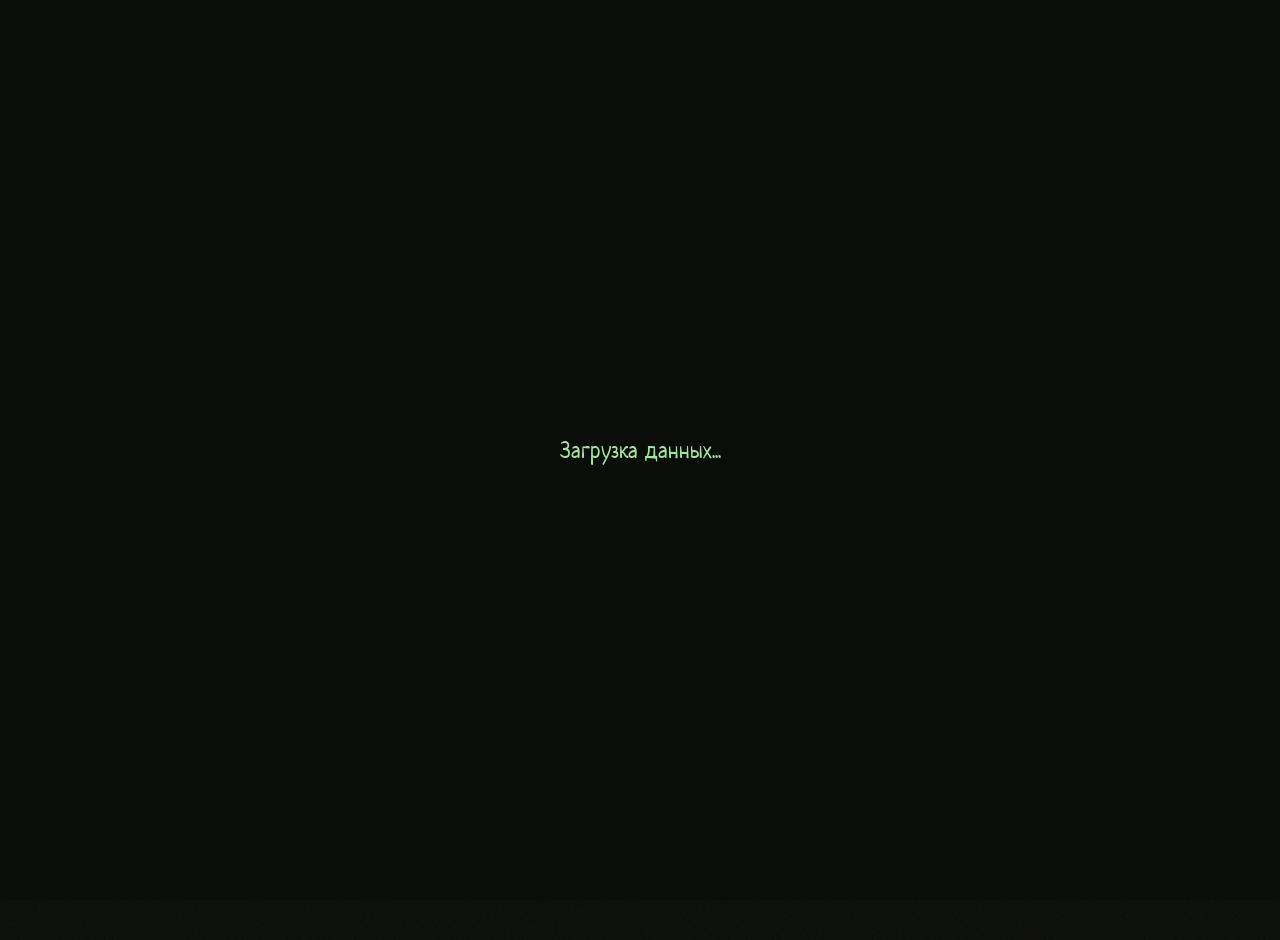
==== commit c0486e73: "Repair public page encoding and anime loading Co-authored-by: Copilot <223556219+Copilot@users.norep" ====
--- a/anime/index.html
+++ b/anime/index.html
@@ -1,9 +1,9 @@
-﻿<!DOCTYPE html>
+<!DOCTYPE html>
 <html lang="ru">
 <head>
     <meta charset="UTF-8">
     <meta name="viewport" content="width=device-width, initial-scale=1.0">
-    <title>Skinwalker РђРЅРёРјРµ</title>
+    <title>Skinwalker Аниме</title>
     <link href="https://fonts.googleapis.com/css2?family=Neucha&display=swap" rel="stylesheet">
     <link rel="stylesheet" href="../shared/site-header.css">
     <script src="../shared/site-header.js"></script>
@@ -13,7 +13,7 @@
     <script src="https://cdnjs.cloudflare.com/ajax/libs/color-thief/2.3.0/color-thief.umd.js"></script>
     <style>
 
-       /* Р“Р›РћР‘РђР›Р¬РќР«Р™ РџР•Р Р•РљР›Р®Р§РђРўР•Р›Р¬ РЎРђР™РўРћР’ (Р›РћР“РћРўРРџ) */
+       /* ГЛОБАЛЬНЫЙ ПЕРЕКЛЮЧАТЕЛЬ САЙТОВ (ЛОГОТИП) */
         .logo-dropdown { position: relative; display: inline-block; padding: 10px 0; }
         .nav-logo-wrap { display: flex; align-items: center; gap: 8px; color: var(--theme-primary, #a6e3a1); font-size: 24px; font-weight: bold; text-transform: uppercase; letter-spacing: 2px; text-shadow: 0 0 10px var(--theme-glow, rgba(166, 227, 161, 0.5)); cursor: pointer; transition: 0.3s; font-family: 'Neucha', cursive; }
         .nav-logo-wrap:hover { filter: brightness(1.2); }
@@ -27,7 +27,7 @@
         .logo-link:hover { background: rgba(0,0,0,0.4); color: var(--site-color); text-shadow: 0 0 10px var(--site-color); border-color: var(--site-color); }
         .logo-link.active { color: var(--site-color); background: rgba(0,0,0,0.3); border-left: 3px solid var(--site-color); border-radius: 4px 8px 8px 4px; }
  
-        /* Р“Р›РћР‘РђР›Р¬РќР«Р• Р¦Р’Р•РўРђ Р РҐРђРњР•Р›Р•РћРќ */
+        /* ГЛОБАЛЬНЫЕ ЦВЕТА И ХАМЕЛЕОН */
         :root {
             --theme-primary: #a6e3a1;
             --theme-glow: rgba(166, 227, 161, 0.5);
@@ -37,16 +37,16 @@
 
         body { margin: 0; padding: 0 0 40px 0; font-family: 'Neucha', cursive, sans-serif; background-color: #0b0d0a; background-image: url("data:image/svg+xml,%3Csvg viewBox='0 0 400 400' xmlns='http://www.w3.org/2000/svg'%3E%3Cfilter id='noiseFilter'%3E%3CfeTurbulence type='fractalNoise' baseFrequency='0.9' numOctaves='3' stitchTiles='stitch'/%3E%3C/filter%3E%3Crect width='100%25' height='100%25' filter='url(%23noiseFilter)' opacity='0.03'/%3E%3C/svg%3E"); color: #a4b09c; min-height: 100vh; overflow-x: hidden; }
 
-        /* РџР›РђР’РќР«Р• РџР•Р Р•РҐРћР”Р« Р”Р›РЇ РҐРђРњР•Р›Р•РћРќРђ */
+        /* ПЛАВНЫЕ ПЕРЕХОДЫ ДЛЯ ХАМЕЛЕОНА */
         .top-nav, .nav-logo, .hub-right-panel, .controls-bar, .search-input, .sort-select {
             transition: color 0.5s ease, text-shadow 0.5s ease, border-color 0.5s ease, box-shadow 0.5s ease !important;
         }
 
-        /* Р”РРќРђРњРР§Р•РЎРљРР™ Р¤РћРќ */
+        /* ДИНАМИЧЕСКИЙ ФОН */
         #dynamic-bg { position: fixed; top: 0; left: 0; width: 100%; height: 100%; background-size: cover; background-position: center; filter: blur(40px) brightness(0.2); opacity: 0; z-index: -1; pointer-events: none; transition: opacity 0.5s ease, background-image 0.5s ease; }
         #dynamic-bg.active { opacity: 1; }
 
-        /* РЁРђРџРљРђ */
+        /* ШАПКА */
         .top-nav { background: #0b0d0a; border-bottom: 2px solid var(--theme-panel-border); padding: 15px 40px; display: flex; justify-content: space-between; align-items: center; margin-bottom: 30px; box-shadow: 0 5px 20px rgba(0,0,0,0.5); position: relative; z-index: 1000; }
         .nav-logo { color: var(--theme-primary); font-size: 24px; font-weight: bold; text-transform: uppercase; letter-spacing: 2px; text-decoration: none; text-shadow: 0 0 10px var(--theme-glow); cursor: pointer; }
         .nav-logo:hover { filter: brightness(1.2); }
@@ -79,7 +79,7 @@
         .logout-neon { background: transparent; border: none; color: rgba(255, 85, 85, 0.6); font-size: 15px; text-transform: uppercase; font-weight: bold; cursor: pointer; transition: 0.3s; padding: 0; letter-spacing: 1px; font-family: 'Neucha', cursive;}
         .logout-neon:hover { color: #ff5555; text-shadow: 0 0 12px rgba(255, 85, 85, 0.8); transform: scale(1.05); }
 
-        /* Р’Р«РџРђР”РђР®Р©Р•Р• РњР•РќР® Р’РР—РЈРђР›Рђ */
+        /* ВЫПАДАЮЩЕЕ МЕНЮ ВИЗУАЛА */
         .visual-dropdown { position: relative; display: inline-block; }
         .visual-dropdown-content { display: none; position: absolute; right: 0; top: 100%; margin-top: 15px; background: rgba(14, 17, 13, 0.95); border: 1px solid var(--theme-panel-border); border-radius: 12px; padding: 20px; box-shadow: 0 10px 30px rgba(0,0,0,0.8); z-index: 2000; min-width: 250px; backdrop-filter: blur(10px); flex-direction: column; gap: 15px; }
         .visual-dropdown.show .visual-dropdown-content { display: flex; }
@@ -100,7 +100,7 @@
         .role-toggle-btn.active.me { color: #a6e3a1; border-bottom-color: #a6e3a1; text-shadow: 0 0 8px rgba(166, 227, 161, 0.6); }
         .role-toggle-btn.active.chat { color: #b8a87b; border-bottom-color: #b8a87b; text-shadow: 0 0 8px rgba(184, 168, 123, 0.6); }
 
-        /* РџРђРќР•Р›Р¬ РЈРџР РђР’Р›Р•РќРРЇ */
+        /* ПАНЕЛЬ УПРАВЛЕНИЯ */
         .controls-bar { display: flex; justify-content: flex-start; align-items: center; gap: 15px; padding: 12px 25px; margin: 0 40px 30px 40px; background: rgba(14, 17, 13, 0.4); backdrop-filter: blur(15px); border: 1px solid var(--theme-panel-border); border-radius: 12px; box-shadow: 0 8px 32px rgba(0,0,0,0.5); transition: border-color 0.5s ease, box-shadow 0.5s ease; }
         .controls-divider { width: 1px; height: 30px; background: var(--theme-panel-border); margin: 0 10px; transition: 0.5s ease; }
         .search-input, .sort-select { background: transparent; border: none; border-bottom: 1px solid var(--theme-panel-border); color: #c4d1b8; padding: 8px 12px; font-family: 'Neucha', cursive; font-size: 18px; outline: none; border-radius: 0; transition: border-color 0.5s ease, box-shadow 0.5s ease;}
@@ -112,10 +112,10 @@
         .sort-dir-btn { background: transparent; border: none; color: #6b7a62; padding: 0 5px 0 15px; font-family: sans-serif; font-size: 24px; font-weight: bold; cursor: pointer; outline: none; transition: 0.2s; display: flex; justify-content: center; align-items: center; line-height: 1; }
         .sort-dir-btn:hover { color: var(--theme-primary); text-shadow: 0 0 10px var(--theme-glow); transform: translateY(-3px); }
 
-        /* РћРЎРќРћР’РќРђРЇ РЎР•РўРљРђ */
+        /* ОСНОВНАЯ СЕТКА */
         .main-layout { display: flex; gap: 30px; padding: 0 40px; max-width: 100%; margin: 0 auto; align-items: flex-start; width: 100%; box-sizing: border-box; }
         
-        /* РЎС‚РµРєР»СЏРЅРЅР°СЏ РІРёС‚СЂРёРЅР° */
+        /* Стеклянная витрина */
         .trophy-room { 
             flex: 1; display: grid; grid-template-columns: repeat(auto-fill, minmax(180px, 1fr)); gap: 20px; 
             background: rgba(14, 17, 13, 0.4); backdrop-filter: blur(15px); -webkit-backdrop-filter: blur(15px);
@@ -124,19 +124,19 @@
             transition: border-color 0.5s ease, box-shadow 0.5s ease;
         }
 
-       /* РџР РђР’РђРЇ РџРђРќР•Р›Р¬ РҐРђР‘Рђ */
+       /* ПРАВАЯ ПАНЕЛЬ ХАБА */
         .hub-right-panel { width: 420px; flex-shrink: 0; background: #0b0d0a; border: 2px solid var(--theme-panel-border); border-radius: 12px; position: sticky; top: 20px; min-height: 500px; box-shadow: 0 10px 30px rgba(0,0,0,0.8); overflow: hidden; transition: border-color 0.5s ease, box-shadow 0.5s ease; }
         .preview-placeholder { padding: 40px 20px; text-align: center; color: #6b7a62; font-size: 18px; display: flex; height: 100%; align-items: center; justify-content: center; }
         .preview-cover { width: 100%; height: 200px; object-fit: cover; -webkit-mask-image: linear-gradient(to bottom, rgba(0,0,0,1) 40%, rgba(0,0,0,0) 100%); mask-image: linear-gradient(to bottom, rgba(0,0,0,1) 40%, rgba(0,0,0,0) 100%); border-bottom: 2px solid var(--theme-panel-border); transition: border-color 0.5s ease; }
         .preview-content { padding: 0 20px 20px 20px; margin-top: -60px; position: relative; z-index: 2; display: flex; flex-direction: column; }
         .preview-title { font-size: 24px; font-weight: bold; color: #fff; text-transform: uppercase; line-height: 1.1; text-align: center; transition: color 0.4s; text-shadow: 2px 2px 5px #000; }
 
-        /* Р“Р РђР¤РРљ Р РљР РРўР•Р РР Р’ РџРђРќР•Р›Р */
+        /* ГРАФИК И КРИТЕРИИ В ПАНЕЛИ */
         .theory-container { background: transparent; border: none; padding: 0; }
         .crit-row { display: flex; justify-content: space-between; font-size: 14px; color: #a4b09c; padding: 4px 10px; border-radius: 0 6px 6px 0; margin-bottom: 6px; transition: 0.3s; border-bottom: 1px dashed rgba(255,255,255,0.1); }
         .crit-row span:last-child { font-weight: bold; font-family: 'Neucha', cursive, sans-serif; font-size: 17px; color: #fff; text-shadow: 1px 1px 2px #000; }
 
-        /* РљРђР РўРћР§РљР (РЎ РђРќРРњР• РћР‘Р›РћР–РљРћР™ РќРђ Р’Р•РЎР¬ Р­РљР РђРќ) */
+        /* КАРТОЧКИ (С АНИМЕ ОБЛОЖКОЙ НА ВЕСЬ ЭКРАН) */
         .card-container { width: 100%; aspect-ratio: 2 / 3; position: relative; max-width: 220px; justify-self: center; }
         .card-container::before { content: ''; position: absolute; top: -10%; left: -10%; width: 120%; height: 120%; background: var(--card-color); filter: blur(40px); opacity: 0.15; z-index: -1; transition: 0.5s; border-radius: 50%; }
         .card-container:hover::before { opacity: 0.35; transform: scale(1.05); }
@@ -166,7 +166,7 @@
         
         body.is-admin .me-element { display: none !important; }
 
-        /* Р—РђР› РЎР›РђР’Р« Р РџРћРРЎРљ */
+        /* ЗАЛ СЛАВЫ И ПОИСК */
         .leaderboard-overlay { position: fixed; top: 0; left: 0; width: 100%; height: 100%; background: rgba(0,0,0,0.85); z-index: 3000; display: flex; justify-content: center; align-items: center; backdrop-filter: blur(8px); }
         .leaderboard-box { background: #0b0d0a; border: 2px solid #a6e3a1; border-radius: 12px; width: 600px; max-height: 80vh; display: flex; flex-direction: column; box-shadow: 0 0 30px rgba(166,227,161,0.2); position: relative; }
         .leaderboard-header { padding: 25px 20px; border-bottom: 1px solid #283325; text-align: center; font-size: 26px; font-weight: bold; color: #a6e3a1; text-transform: uppercase; letter-spacing: 2px; text-shadow: 0 0 15px rgba(166,227,161,0.5); flex-shrink: 0; font-family: 'Neucha', cursive; }
@@ -190,36 +190,36 @@
 </head>
 <body>
     <div id="dynamic-bg"></div>
-    <div class="loading-screen" id="loading-screen" style="position: fixed; top: 0; left: 0; width: 100%; height: 100%; background: #0b0d0a; z-index: 9999; display: flex; justify-content: center; align-items: center; color: #a6e3a1; font-size: 24px; flex-direction: column;">Р—Р°РіСЂСѓР·РєР° РґР°РЅРЅС‹С…...</div>
+    <div class="loading-screen" id="loading-screen" style="position: fixed; top: 0; left: 0; width: 100%; height: 100%; background: #0b0d0a; z-index: 9999; display: flex; justify-content: center; align-items: center; color: #a6e3a1; font-size: 24px; flex-direction: column;">Загрузка данных...</div>
 
     <nav class="top-nav">
         <div style="display: flex; align-items: center; gap: 50px;">
             
-            <!-- Р“Р›РћР‘РђР›Р¬РќР«Р™ РџР•Р Р•РљР›Р®Р§РђРўР•Р›Р¬ РЎРђР™РўРћР’ -->
+            <!-- ГЛОБАЛЬНЫЙ ПЕРЕКЛЮЧАТЕЛЬ САЙТОВ -->
             <div class="logo-dropdown">
-                <div class="nav-logo-wrap">Skinwalker РђРЅРёРјРµ <span class="logo-arrow">в–ј</span></div>
+                <div class="nav-logo-wrap">Skinwalker Аниме <span class="logo-arrow">▼</span></div>
                 <div class="logo-dropdown-content">
-                    <!-- РћС‚РЅРѕСЃРёС‚РµР»СЊРЅР°СЏ СЃСЃС‹Р»РєР° РЅР° С‚РµРєСѓС‰СѓСЋ РїР°РїРєСѓ РђРЅРёРјРµ -->
+                    <!-- Относительная ссылка на текущую папку Аниме -->
                     <a href="index.html" class="logo-link active" style="--site-color: #a6e3a1;">
-                        <span style="font-size: 14px;">в–¶</span> РђРЅРёРјРµ
+                        <span style="font-size: 14px;">▶</span> Аниме
                     </a>
-                    <!-- РћС‚РЅРѕСЃРёС‚РµР»СЊРЅР°СЏ СЃСЃС‹Р»РєР°: РІС‹Р№С‚Рё РЅР°Р·Р°Рґ (../) Рё Р·Р°Р№С‚Рё РІ РїР°РїРєСѓ Game -->
+                    <!-- Относительная ссылка: выйти назад (../) и зайти в папку Game -->
                     <a href="../game/index.html" class="logo-link" style="--site-color: #ffd700;">
-                        <span style="font-size: 14px;">в–¶</span> РРіСЂС‹
+                        <span style="font-size: 14px;">▶</span> Игры
                     </a>
                 </div>
             </div>
             
-            <!-- Р›РћРљРђР›Р¬РќРћР• РњР•РќР® (РўРѕР»СЊРєРѕ РґР»СЏ С‚РµРєСѓС‰РµРіРѕ СЃР°Р№С‚Р°) -->
+            <!-- ЛОКАЛЬНОЕ МЕНЮ (Только для текущего сайта) -->
             <div style="display: flex; gap: 25px; align-items: center;">
-                <a href="index.html" class="nav-btn active" style="--btn-color: #ffd700; color: #ffd700; text-shadow: 0 0 10px rgba(255, 215, 0, 0.5);">РҐР°Р±</a>
-                <a href="tierlist.html" class="nav-btn" style="--btn-color: #ff4a4a;">РўРёСЂ-Р»РёСЃС‚</a>
-                <button onclick="openLeaderboard()" class="nav-btn" style="--btn-color: #89b4fa;">Р—СЂРёС‚РµР»Рё</button>
+                <a href="index.html" class="nav-btn active" style="--btn-color: #ffd700; color: #ffd700; text-shadow: 0 0 10px rgba(255, 215, 0, 0.5);">Хаб</a>
+                <a href="tierlist.html" class="nav-btn" style="--btn-color: #ff4a4a;">Тир-лист</a>
+                <button onclick="openLeaderboard()" class="nav-btn" style="--btn-color: #89b4fa;">Зрители</button>
                 
-                <!-- РњР•РќР® Р’РР—РЈРђР›Рђ Р”Р›РЇ РҐРђР‘Рђ -->
+                <!-- МЕНЮ ВИЗУАЛА ДЛЯ ХАБА -->
                 <div class="visual-dropdown" id="visual-dropdown">
-                    <!-- ... С‚СѓС‚ РѕСЃС‚Р°Р»СЊРЅРѕР№ РєРѕРґ РјРµРЅСЋ РІРёР·СѓР°Р»Р° Р±РµР· РёР·РјРµРЅРµРЅРёР№ ... -->
-                    <button class="nav-btn" style="--btn-color: #a6e3a1;" onclick="toggleVisualMenu()">Р’РёР·СѓР°Р»</button>
+                    <!-- ... тут остальной код меню визуала без изменений ... -->
+                    <button class="nav-btn" style="--btn-color: #a6e3a1;" onclick="toggleVisualMenu()">Визуал</button>
                     <div class="visual-dropdown-content">
                         <div class="mode-toggle" style="margin: 0; justify-content: center;">
                             <span id="label-score" class="mode-label inactive" onclick="document.getElementById('display-mode-switch').click()">123</span>
@@ -231,9 +231,9 @@
                         </div>
                         <div style="border-top: 1px dashed #283325; margin: 5px 0;"></div>
                         <div class="role-toggles" style="margin: 0; justify-content: center; flex-wrap: wrap;">
-                            <button id="toggle-streamer" class="role-toggle-btn active streamer" onclick="toggleRoleVis('streamer')">РЎС‚СЂРёРјРµСЂ</button>
-                            <button id="toggle-me" class="role-toggle-btn active me" onclick="toggleRoleVis('me')">РЇ</button>
-                            <button id="toggle-chat" class="role-toggle-btn active chat" onclick="toggleRoleVis('chat')">Р§Р°С‚</button>
+                            <button id="toggle-streamer" class="role-toggle-btn active streamer" onclick="toggleRoleVis('streamer')">Стример</button>
+                            <button id="toggle-me" class="role-toggle-btn active me" onclick="toggleRoleVis('me')">Я</button>
+                            <button id="toggle-chat" class="role-toggle-btn active chat" onclick="toggleRoleVis('chat')">Чат</button>
                         </div>
                     </div>
                 </div>
@@ -241,61 +241,61 @@
         </div>
         
         <div class="nav-auth" id="nav-auth">
-            <button class="twitch-btn" onclick="loginTwitch()">Р’РѕР№С‚Рё С‡РµСЂРµР· Twitch</button>
+            <button class="twitch-btn" onclick="loginTwitch()">Войти через Twitch</button>
         </div>
     </nav>
 
     <div class="controls-bar" style="display: none;" id="controls-bar">
-        <input type="text" id="search-input" class="search-input" placeholder="РџРѕРёСЃРє РїРѕ РЅР°Р·РІР°РЅРёСЋ..." oninput="applyFiltersAndSort()">
+        <input type="text" id="search-input" class="search-input" placeholder="Поиск по названию..." oninput="applyFiltersAndSort()">
         <div class="controls-divider"></div>
         <select id="sort-select" class="sort-select" onchange="toggleRoleSelect(); applyFiltersAndSort();">
-            <option value="overall">РџРѕ РС‚РѕРіРѕРІРѕР№ РѕС†РµРЅРєРµ</option>
-            <option value="avgTheory">РџРѕ СЃСЂРµРґРЅРµРјСѓ РљСЂРёС‚РµСЂРёРµРІ</option>
-            <option value="plot">РџРѕ РЎСЋР¶РµС‚Сѓ</option>
-            <option value="visuals">РџРѕ Р’РёР·СѓР°Р»Сѓ</option>
-            <option value="music">РџРѕ РњСѓР·С‹РєРµ</option>
-            <option value="world">РџРѕ РњРёСЂСѓ</option>
-            <option value="atmosphere">РџРѕ РџРµСЂСЃРѕРЅР°Р¶Р°Рј</option>
-            <option value="az">РџРѕ Р°Р»С„Р°РІРёС‚Сѓ (A-Z)</option>
-            <option value="date_watched">РџРѕ РґР°С‚Рµ РїСЂРѕСЃРјРѕС‚СЂР°</option>
-            <option value="release_year">РџРѕ РґР°С‚Рµ РІС‹РїСѓСЃРєР°</option>
-            <option value="episodes">РџРѕ РєРѕР»РёС‡РµСЃС‚РІСѓ СЃРµСЂРёР№</option>
+            <option value="overall">По Итоговой оценке</option>
+            <option value="avgTheory">По среднему Критериев</option>
+            <option value="plot">По Сюжету</option>
+            <option value="visuals">По Визуалу</option>
+            <option value="music">По Музыке</option>
+            <option value="world">По Миру</option>
+            <option value="atmosphere">По Персонажам</option>
+            <option value="az">По алфавиту (A-Z)</option>
+            <option value="date_watched">По дате просмотра</option>
+            <option value="release_year">По дате выпуска</option>
+            <option value="episodes">По количеству серий</option>
         </select>
         <div class="controls-divider" id="role-divider"></div>
         <select id="role-select" class="sort-select" onchange="applyFiltersAndSort()">
-            <option value="streamer">РЎС‚СЂРёРјРµСЂ</option>
-            <option value="me" class="me-element">РЇ</option>
-            <option value="chat">Р§Р°С‚</option>
+            <option value="streamer">Стример</option>
+            <option value="me" class="me-element">Я</option>
+            <option value="chat">Чат</option>
         </select>
-        <button id="sort-dir-btn" class="sort-dir-btn" onclick="toggleSortDir()" title="РР·РјРµРЅРёС‚СЊ РЅР°РїСЂР°РІР»РµРЅРёРµ">в†“</button>
+        <button id="sort-dir-btn" class="sort-dir-btn" onclick="toggleSortDir()" title="Изменить направление">↓</button>
     </div>
 
     <div class="main-layout" id="main-layout" style="display: none;">
-        <div id="trophy-room" class="trophy-room"><div class="loading">РЎРёРЅС…СЂРѕРЅРёР·Р°С†РёСЏ СЃ Р±Р°Р·РѕР№...</div></div>
+        <div id="trophy-room" class="trophy-room"><div class="loading">Синхронизация с базой...</div></div>
         
         <div class="hub-right-panel" id="hub-right-panel">
-            <div id="hub-preview-placeholder" class="preview-placeholder">РќР°РІРµРґРёС‚Рµ РєСѓСЂСЃРѕСЂ РЅР° Р»СЋР±РѕР№ С‚Р°Р№С‚Р» РІ СЃРµС‚РєРµ, С‡С‚РѕР±С‹ СѓРІРёРґРµС‚СЊ СЃС‚Р°С‚РёСЃС‚РёРєСѓ</div>
+            <div id="hub-preview-placeholder" class="preview-placeholder">Наведите курсор на любой тайтл в сетке, чтобы увидеть статистику</div>
             
             <div id="hub-preview-container" style="display: none; flex-direction: column;">
                 <img id="hub-preview-cover" src="" class="preview-cover" alt="cover">
                 <div class="preview-content">
-                    <div id="hub-preview-title" class="preview-title" style="margin-bottom: 10px;">РќР°Р·РІР°РЅРёРµ</div>
+                    <div id="hub-preview-title" class="preview-title" style="margin-bottom: 10px;">Название</div>
                     <div class="chart-container" style="height: 200px; margin-bottom: 15px;"><canvas id="hub-previewChart"></canvas></div>
                     <div class="custom-legend" id="hub-preview-legend"></div>
                     <div class="theory-container" id="hub-preview-theory" style="margin-top: 10px;"></div>
-                    <button id="hub-preview-btn" style="margin-top: 15px; width: 100%; background: #121612; border: 1px solid #4a5c41; color: #fff; padding: 10px; font-family: 'Neucha', cursive; font-size: 16px; font-weight: bold; border-radius: 6px; cursor: pointer; text-transform: uppercase; transition: 0.3s; box-shadow: 0 4px 10px rgba(0,0,0,0.5);">РњРµРґРёР°С‚РµРєР° в–¶</button>
+                    <button id="hub-preview-btn" style="margin-top: 15px; width: 100%; background: #121612; border: 1px solid #4a5c41; color: #fff; padding: 10px; font-family: 'Neucha', cursive; font-size: 16px; font-weight: bold; border-radius: 6px; cursor: pointer; text-transform: uppercase; transition: 0.3s; box-shadow: 0 4px 10px rgba(0,0,0,0.5);">Медиатека ▶</button>
                 </div>
             </div>
         </div>
     </div>
 
-    <!-- Р•Р”РРќРћР• РћРљРќРћ Р—Р РРўР•Р›Р•Р™ (Р—РђР› РЎР›РђР’Р« + РџРћРРЎРљ) -->
+    <!-- ЕДИНОЕ ОКНО ЗРИТЕЛЕЙ (ЗАЛ СЛАВЫ + ПОИСК) -->
     <div id="leaderboard-modal" class="leaderboard-overlay" style="display: none;" onclick="if(event.target===this) this.style.display='none'">
         <div class="leaderboard-box" style="height: 700px;">
             <div class="close-btn" style="position: absolute; top: 15px; right: 20px; font-size: 32px; color: #a6e3a1; cursor: pointer; transition: 0.2s; z-index: 10;" onclick="document.getElementById('leaderboard-modal').style.display='none'" onmouseover="this.style.color='#ff5555'" onmouseout="this.style.color='#a6e3a1'">Г—</div>
-            <div class="leaderboard-header" style="border-bottom: none; padding-bottom: 15px;">Р—Р°Р» СЃР»Р°РІС‹ Р·СЂРёС‚РµР»РµР№</div>
+            <div class="leaderboard-header" style="border-bottom: none; padding-bottom: 15px;">Зал славы зрителей</div>
             <div style="padding: 0 20px 15px 20px; border-bottom: 1px solid #283325;">
-                <input type="text" id="lb-search" class="search-input" style="width: 100%; box-sizing: border-box; background: rgba(0,0,0,0.5); border: 1px solid #4a5c41; border-radius: 8px; padding: 12px 15px; color: #c4d1b8; outline: none; font-family: 'Neucha', cursive; font-size: 16px;" placeholder="Р’РІРµРґРёС‚Рµ РЅРёРєРЅРµР№Рј РґР»СЏ РїРѕРёСЃРєР°..." oninput="filterLeaderboard()">
+                <input type="text" id="lb-search" class="search-input" style="width: 100%; box-sizing: border-box; background: rgba(0,0,0,0.5); border: 1px solid #4a5c41; border-radius: 8px; padding: 12px 15px; color: #c4d1b8; outline: none; font-family: 'Neucha', cursive; font-size: 16px;" placeholder="Введите никнейм для поиска..." oninput="filterLeaderboard()">
             </div>
             <div class="leaderboard-list" id="leaderboard-list"></div>
         </div>
@@ -350,7 +350,7 @@
             const listEl = document.getElementById('leaderboard-list');
             listEl.innerHTML = '';
             if (usersArray.length === 0) {
-                listEl.innerHTML = '<div style="text-align: center; color: #6b7a62; padding: 30px; font-size: 18px;">РќРёРєРѕРіРѕ РЅРµ РЅР°Р№РґРµРЅРѕ.</div>';
+                listEl.innerHTML = '<div style="text-align: center; color: #6b7a62; padding: 30px; font-size: 18px;">Никого не найдено.</div>';
                 return;
             }
             
@@ -359,14 +359,14 @@
                 const rank = originalIndex + 1;
                 
                 let rankClass = ''; let crown = rank;
-                if (rank === 1) { rankClass = 'top-1'; crown = 'рџ‘‘'; }
-                else if (rank === 2) { rankClass = 'top-2'; crown = 'рџҐ€'; }
-                else if (rank === 3) { rankClass = 'top-3'; crown = 'рџҐ‰'; }
+                if (rank === 1) { rankClass = 'top-1'; crown = '🥇'; }
+                else if (rank === 2) { rankClass = 'top-2'; crown = '🥈'; }
+                else if (rank === 3) { rankClass = 'top-3'; crown = '🥉'; }
 
                 const dbUser = window.globalUsersDB[u.name.toLowerCase()];
                 const color = (dbUser && dbUser.color) ? dbUser.color : '#a4b09c';
                 const isOnline = dbUser && dbUser.last_online && (Date.now() - dbUser.last_online < 150000);
-                const statusDot = isOnline ? '<div class="status-dot status-online" style="display:inline-block; margin-right:6px;"></div><span style="color:#a6e3a1; font-size:13px; font-family:sans-serif;">Р’ СЃРµС‚Рё</span>' : '<div class="status-dot status-offline" style="display:inline-block; margin-right:6px;"></div><span style="color:#6b7a62; font-size:13px; font-family:sans-serif;">РќРµ РІ СЃРµС‚Рё</span>';
+                const statusDot = isOnline ? '<div class="status-dot status-online" style="display:inline-block; margin-right:6px;"></div><span style="color:#a6e3a1; font-size:13px; font-family:sans-serif;">В сети</span>' : '<div class="status-dot status-offline" style="display:inline-block; margin-right:6px;"></div><span style="color:#6b7a62; font-size:13px; font-family:sans-serif;">Не в сети</span>';
 
                 const html = `
                 <a href="profile.html?user=${u.id}" class="lb-item">
@@ -380,7 +380,7 @@
                     </div>
                     <div class="lb-stats">
                         <div class="lb-count">${u.count}</div>
-                        <div class="lb-count-label">РѕС†РµРЅРѕРє</div>
+                        <div class="lb-count-label">оценок</div>
                     </div>
                 </a>`;
                 listEl.insertAdjacentHTML('beforeend', html);
@@ -427,7 +427,7 @@
         
         function getTierData(score) {
             const num = Number(score) || 0;
-            if (num === 0) return { letter: 'вЂ”', color: '#6b7a62', glow: 'none' };
+            if (num === 0) return { letter: '—', color: '#6b7a62', glow: 'none' };
             if (num >= 9.0) return { letter: 'S', color: '#ff4a4a', glow: '0 0 15px rgba(255, 74, 74, 0.8)' };
             if (num >= 8.0) return { letter: 'A', color: '#ffd700', glow: '0 0 15px rgba(255, 215, 0, 0.8)' };
             if (num >= 7.0) return { letter: 'B', color: '#cba6f7', glow: '0 0 15px rgba(203, 166, 247, 0.8)' };
@@ -521,7 +521,7 @@
 
         function toggleSortDir() {
             currentSortDir = currentSortDir === 'desc' ? 'asc' : 'desc';
-            document.getElementById('sort-dir-btn').innerText = currentSortDir === 'desc' ? 'в†“' : 'в†‘';
+            document.getElementById('sort-dir-btn').innerText = currentSortDir === 'desc' ? '↓' : '↑';
             applyFiltersAndSort();
         }
 
@@ -572,13 +572,13 @@
                     
                     document.getElementById('nav-auth').innerHTML = `
                         <div class="user-profile-neon">
-                            <div class="avatar-glow-wrap" style="--user-color: ${uInfo.color}; cursor: pointer; transition: 0.2s;" onmouseover="this.style.transform='scale(1.1)'" onmouseout="this.style.transform='scale(1)'" onclick="window.location.href='profile.html?user=${currentUser.id}'" title="РњРѕР№ РїСЂРѕС„РёР»СЊ">
+                            <div class="avatar-glow-wrap" style="--user-color: ${uInfo.color}; cursor: pointer; transition: 0.2s;" onmouseover="this.style.transform='scale(1.1)'" onmouseout="this.style.transform='scale(1)'" onclick="window.location.href='profile.html?user=${currentUser.id}'" title="Мой профиль">
                                 <img src="${currentUser.profile_image_url}" class="user-avatar">
                             </div>
                             <div class="profile-info">
                                 <div class="profile-top">
-                                    <span class="profile-name-top" style="color: ${uInfo.color}; text-shadow: 0 0 8px ${uInfo.color}; cursor: pointer; transition: 0.2s;" onmouseover="this.style.filter='brightness(1.3)'" onmouseout="this.style.filter='none'" onclick="window.location.href='profile.html?user=${currentUser.id}'" title="РњРѕР№ РїСЂРѕС„РёР»СЊ">${currentUser.display_name}</span>
-                                    <button class="logout-neon" onclick="logoutTwitch()">Р’С‹Р№С‚Рё</button>
+                                    <span class="profile-name-top" style="color: ${uInfo.color}; text-shadow: 0 0 8px ${uInfo.color}; cursor: pointer; transition: 0.2s;" onmouseover="this.style.filter='brightness(1.3)'" onmouseout="this.style.filter='none'" onclick="window.location.href='profile.html?user=${currentUser.id}'" title="Мой профиль">${currentUser.display_name}</span>
+                                    <button class="logout-neon" onclick="logoutTwitch()">Выйти</button>
                                 </div>
                                 <div class="profile-bottom">
                                     ${uInfo.badge}
@@ -599,7 +599,7 @@
                     }
                     startOnlineHeartbeat(); 
                 }
-            } catch (e) { console.error('РћС€РёР±РєР° Р°РІС‚РѕСЂРёР·Р°С†РёРё', e); }
+            } catch (e) { console.error('Ошибка авторизации', e); }
         }
         
         function startOnlineHeartbeat() {
@@ -619,7 +619,7 @@
             try {
                 const dbRes = await fetch(`${FIREBASE_BASE}/global_users.json`, { cache: 'no-store' });
                 if (dbRes.ok) { window.globalUsersDB = (await dbRes.json()) || {}; }
-            } catch(e) { console.warn("РќРµ СѓРґР°Р»РѕСЃСЊ Р·Р°РіСЂСѓР·РёС‚СЊ Р±Р°Р·Сѓ РїРѕР»СЊР·РѕРІР°С‚РµР»РµР№", e); }
+            } catch(e) { console.warn("Не удалось загрузить базу пользователей", e); }
 
             await checkTwitchAuth();
 
@@ -633,7 +633,7 @@
                 window.globalCommData = commData;
 
                 const room = document.getElementById('trophy-room');
-                if (!data) { room.innerHTML = "<div class='loading'>РљРѕР»Р»РµРєС†РёСЏ РїСѓСЃС‚Р°.</div>"; return; }
+                if (!data) { room.innerHTML = "<div class='loading'>Коллекция пуста.</div>"; return; }
                 
                 globalFranchises = []; 
 
@@ -710,7 +710,7 @@
 
                     const baseSeason = seasons[0];
                     
-                    // РџСЂРѕРІРµСЂСЏРµРј Р’РЎР• СЃРµР·РѕРЅС‹ Рё С„РёР»СЊРјС‹ РІРЅСѓС‚СЂРё С„СЂР°РЅС€РёР·С‹ РЅР° РЅР°Р»РёС‡РёРµ СЃСЃС‹Р»РѕРє
+                    // Проверяем ВСЕ сезоны и фильмы внутри франшизы на наличие ссылок
                     const hasAnyVod = seasons.some(s => 
                         (s.videoUrls && s.videoUrls.length > 0) || 
                         (typeof s.videoUrl === 'string' && s.videoUrl.trim() !== '')
@@ -722,7 +722,7 @@
                         release_year: parseInt(baseSeason.info.year) || 0, date_watched: baseSeason.info.dateWatched ? new Date(baseSeason.info.dateWatched).getTime() : 0,
                         az: franchiseId.replace(/_/g, ' ').toLowerCase(),
                         scores: scoresObj,
-                        hasVod: hasAnyVod // РўРµРїРµСЂСЊ РєР°РјРµСЂР° РїРѕСЏРІРёС‚СЃСЏ, РµСЃР»Рё Р·Р°РїРёСЃСЊ РµСЃС‚СЊ С…РѕС‚СЊ РіРґРµ-С‚Рѕ
+                        hasVod: hasAnyVod // Теперь камера появится, если запись есть хоть где-то
                     });
                 }
 
@@ -773,15 +773,15 @@
             room.innerHTML = "";
             
             if (arr.length === 0) { 
-                room.innerHTML = "<div class='loading'>РќРёС‡РµРіРѕ РЅРµ РЅР°Р№РґРµРЅРѕ...</div>"; 
+                room.innerHTML = "<div class='loading'>Ничего не найдено...</div>"; 
                 return; 
             }
 
             const isStreamer = currentUser && currentUser.login.toLowerCase() === ADMIN_USERNAME.toLowerCase();
             const validKeys = ['overall', 'avgTheory', 'plot', 'visuals', 'music', 'world', 'atmosphere'];
             const scoreKey = validKeys.includes(sortVal) ? sortVal : 'overall';
-            const sortNames = { 'avgTheory': 'РЎР Р•Р”РќР•РњРЈ РљР РРўР•Р РР®', 'plot': 'РЎР®Р–Р•РўРЈ', 'visuals': 'Р’РР—РЈРђР›РЈ', 'music': 'РњРЈР—Р«РљР•', 'world': 'РњРР РЈ', 'atmosphere': 'РџР•Р РЎРћРќРђР–РђРњ' };
-            const labelHtml = scoreKey !== 'overall' ? `<div style="text-align: center; color: #829c73; font-size: 11px; font-weight: bold; letter-spacing: 1px; margin-bottom: 4px; text-shadow: 1px 1px 2px #000;">РћР¦Р•РќРљРђ РџРћ ${sortNames[scoreKey]}</div>` : '';
+            const sortNames = { 'avgTheory': 'СРЕДНЕМУ КРИТЕРИЮ', 'plot': 'СЮЖЕТУ', 'visuals': 'ВИЗУАЛУ', 'music': 'МУЗЫКЕ', 'world': 'МИРУ', 'atmosphere': 'ПЕРСОНАЖАМ' };
+            const labelHtml = scoreKey !== 'overall' ? `<div style="text-align: center; color: #829c73; font-size: 11px; font-weight: bold; letter-spacing: 1px; margin-bottom: 4px; text-shadow: 1px 1px 2px #000;">ОЦЕНКА ПО ${sortNames[scoreKey]}</div>` : '';
 
             arr.forEach((f, index) => {
                 const safeIdForLink = encodeURIComponent(f.id).replace(/'/g, "%27");
@@ -816,9 +816,9 @@
                     }
                 };
 
-                const strBoxHtml = visRoles.streamer ? getBoxHtml('streamer', 'РЎС‚СЂРёРјРµСЂ', valStr) : '';
-                const chatBoxHtml = visRoles.chat ? getBoxHtml('chat', 'Р§Р°С‚', valChat) : '';
-                const meBoxHtml = (!isStreamer && visRoles.me) ? getBoxHtml('me', 'РЇ', valMe) : '';
+                const strBoxHtml = visRoles.streamer ? getBoxHtml('streamer', 'Стример', valStr) : '';
+                const chatBoxHtml = visRoles.chat ? getBoxHtml('chat', 'Чат', valChat) : '';
+                const meBoxHtml = (!isStreamer && visRoles.me) ? getBoxHtml('me', 'Я', valMe) : '';
 
                 const cardHtml = `
                 <div class="card-container" id="card-${safeDomId}" data-cover="${safeCoverUrl}" onmouseenter="openHubPreview(${index})" onmouseleave="closeHubPreview()" onclick="window.location.href='${detailsLink}'" style="--card-color: #283325; --card-border: rgba(40, 51, 37, 0.8); --card-shadow: rgba(0,0,0,0.5); --card-shadow-hover: rgba(166, 227, 161, 0.25);">
@@ -954,11 +954,11 @@
                     <div style="color: #fff; font-size: 26px; font-weight: bold; text-shadow: ${numAvg > 0 ? getScoreShadow(numAvg, true) : 'none'}; margin-bottom: 5px; font-family: 'Neucha', cursive;">${numAvg > 0 ? numAvg : '-'}</div>
                     
                     <div style="width: 100%; display: flex; flex-direction: column; gap: 4px; border-top: 1px dashed rgba(74, 92, 65, 0.6); padding-top: 8px; margin-top: 5px;">
-                        ${row('РЎСЋР¶РµС‚', theory.plot)}
-                        ${row('Р’РёР·СѓР°Р»', theory.visuals)}
-                        ${row('РњСѓР·С‹РєР°', theory.music)}
-                        ${row('РњРёСЂ', theory.world)}
-                        ${row('РџРµСЂСЃРѕРЅР°Р¶Рё', theory.atmosphere)}
+                        ${row('Сюжет', theory.plot)}
+                        ${row('Визуал', theory.visuals)}
+                        ${row('Музыка', theory.music)}
+                        ${row('Мир', theory.world)}
+                        ${row('Персонажи', theory.atmosphere)}
                     </div>
                 </div>
                 `;
@@ -966,9 +966,9 @@
 
             document.getElementById('hub-preview-theory').innerHTML = `
                 <div style="display: flex; justify-content: space-between; gap: 10px; width: 100%;">
-                    ${visRoles.streamer ? createStatCol('РЎС‚СЂРёРјРµСЂ', radarColors[0].border, s.streamer.avgTheory, s.streamer, false, 0) : ''}
-                    ${(!isStreamer && visRoles.me) ? createStatCol('РЇ', radarColors[2].border, s.me.avgTheory, s.me, true, 2) : ''}
-                    ${visRoles.chat ? createStatCol('Р§Р°С‚', radarColors[1].border, s.chat.avgTheory, s.chat, false, 1) : ''}
+                    ${visRoles.streamer ? createStatCol('Стример', radarColors[0].border, s.streamer.avgTheory, s.streamer, false, 0) : ''}
+                    ${(!isStreamer && visRoles.me) ? createStatCol('Я', radarColors[2].border, s.me.avgTheory, s.me, true, 2) : ''}
+                    ${visRoles.chat ? createStatCol('Чат', radarColors[1].border, s.chat.avgTheory, s.chat, false, 1) : ''}
                 </div>
             `;
 
@@ -987,7 +987,7 @@
             } else {
                 hubRadarChart = new Chart(ctx, {
                     type: 'radar',
-                    data: { labels: ['РЎСЋР¶РµС‚', 'Р’РёР·СѓР°Р»', 'РњСѓР·С‹РєР°', 'РњРёСЂ', 'РџРµСЂСЃРѕРЅР°Р¶Рё'], datasets: datasets },
+                    data: { labels: ['Сюжет', 'Визуал', 'Музыка', 'Мир', 'Персонажи'], datasets: datasets },
                     options: { animation: false, responsive: true, maintainAspectRatio: false, plugins: { legend: { display: false } }, scales: { r: { min: 0, max: 10, ticks: { display: false, stepSize: 2 }, grid: { color: 'rgba(255,255,255,0.1)' }, angleLines: { color: 'rgba(255,255,255,0.1)' }, pointLabels: { font: { size: 11, weight: 'bold' }, color: '#c4d1b8' } } } }
                 });
             }
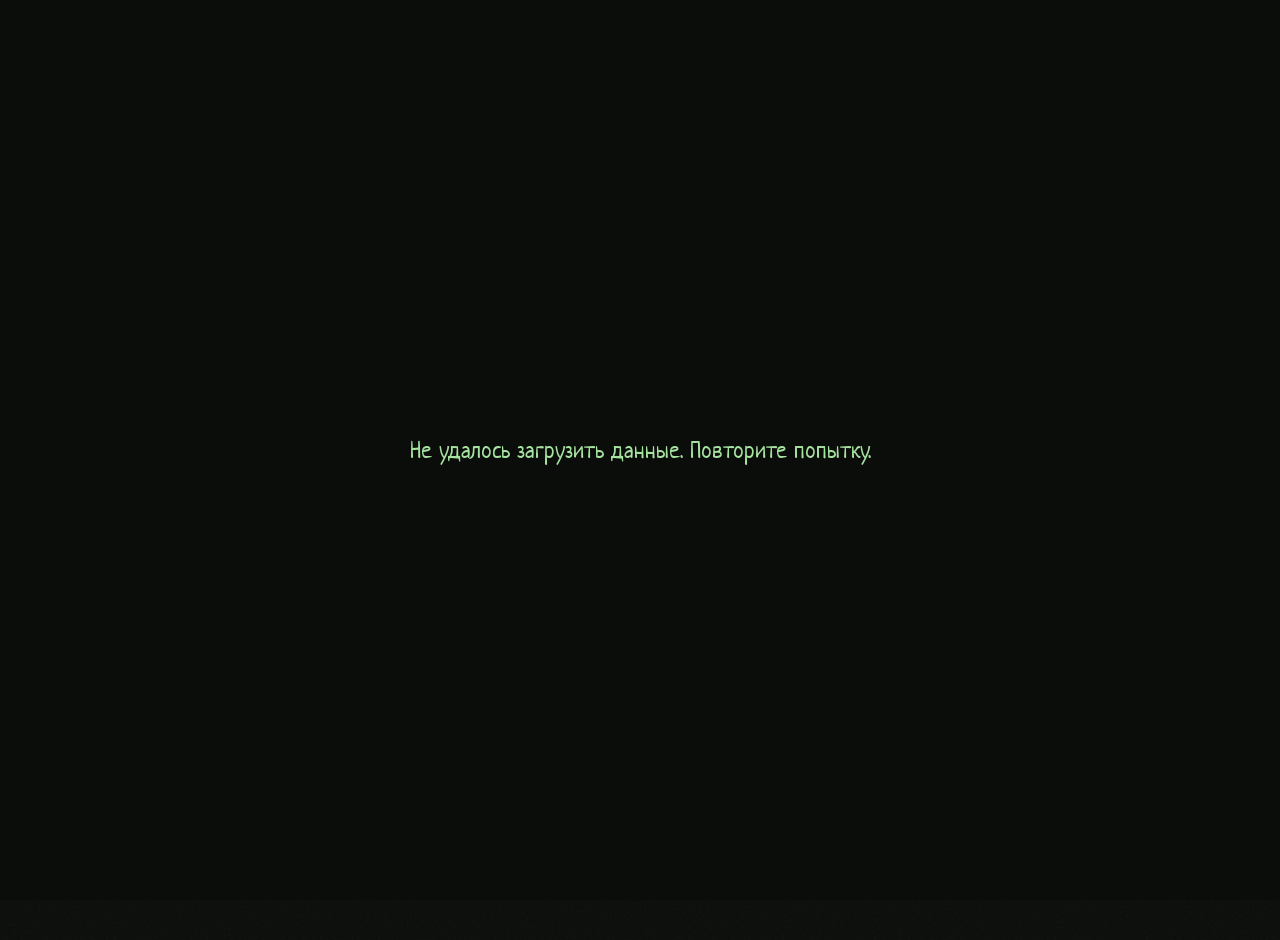
==== commit 57e79006: "Prevent game and anime loading stalls Co-authored-by: Copilot <223556219+Copilot@users.noreply.githu" ====
--- a/anime/index.html
+++ b/anime/index.html
@@ -558,12 +558,12 @@
                 token = window.SkinwalkerTwitch.consumeRedirectToken();
 
                 if (token) {
-                    const res = await fetch('https://api.twitch.tv/helix/users', { headers: { 'Client-ID': TWITCH_CLIENT_ID, 'Authorization': `Bearer ${token}` } });
+                    const res = await fetch('https://api.twitch.tv/helix/users', { headers: { 'Client-ID': TWITCH_CLIENT_ID, 'Authorization': 'Bearer ' + token } });
                     if (res.status === 401) { window.SkinwalkerTwitch.clearToken(); return; }
                     currentUser = (await res.json()).data[0];
 
                     try {
-                        const colorRes = await fetch(`https://api.twitch.tv/helix/chat/color?user_id=${currentUser.id}`, { headers: { 'Client-ID': TWITCH_CLIENT_ID, 'Authorization': `Bearer ${token}` } });
+                        const colorRes = await fetch(`https://api.twitch.tv/helix/chat/color?user_id=${currentUser.id}`, { headers: { 'Client-ID': TWITCH_CLIENT_ID, 'Authorization': 'Bearer ' + token } });
                         const colorData = await colorRes.json();
                         currentUser.color = (colorData.data && colorData.data[0] && colorData.data[0].color) ? colorData.data[0].color : null;
                     } catch(e) {}
@@ -615,22 +615,29 @@
             setInterval(updateOnline, 60000); 
         }
 
+        const DATA_REQUEST_TIMEOUT = 8000;
+        async function fetchDataJson(url) {
+            const response = await Promise.race([
+                fetch(url, { cache: 'no-store' }),
+                new Promise((_, reject) => setTimeout(() => reject(new Error('Data request timed out')), DATA_REQUEST_TIMEOUT))
+            ]);
+            if (!response.ok) throw new Error(`Data request failed: ${response.status}`);
+            return response.json();
+        }
+
         async function initApp() {
             try {
-                const dbRes = await fetch(`${FIREBASE_BASE}/global_users.json`, { cache: 'no-store' });
-                if (dbRes.ok) { window.globalUsersDB = (await dbRes.json()) || {}; }
+                window.globalUsersDB = (await fetchDataJson(`${FIREBASE_BASE}/global_users.json`)) || {};
             } catch(e) { console.warn("Не удалось загрузить базу пользователей", e); }
 
-            await checkTwitchAuth();
+            await Promise.race([checkTwitchAuth(), new Promise(resolve => setTimeout(resolve, 2500))]);
 
             try {
-                const [animeRes, commRes] = await Promise.all([
-                    fetch(`${FIREBASE_BASE}/anime_db.json`, { cache: 'no-store' }),
-                    fetch(`${FIREBASE_BASE}/community_db.json`, { cache: 'no-store' })
+                const [data, commData] = await Promise.all([
+                    fetchDataJson(`${FIREBASE_BASE}/anime_db.json`),
+                    fetchDataJson(`${FIREBASE_BASE}/community_db.json`).catch(() => ({}))
                 ]);
-                const data = await animeRes.json();
-                const commData = (await commRes.json()) || {};
-                window.globalCommData = commData;
+                window.globalCommData = commData || {};
 
                 const room = document.getElementById('trophy-room');
                 if (!data) { room.innerHTML = "<div class='loading'>Коллекция пуста.</div>"; return; }
@@ -658,7 +665,7 @@
                             }
                         }
 
-                        const sComm = commData[franchiseId] && commData[franchiseId][s.seasonId] ? commData[franchiseId][s.seasonId].ratings : null;
+                        const sComm = (commData || {})[franchiseId] && (commData || {})[franchiseId][s.seasonId] ? (commData || {})[franchiseId][s.seasonId].ratings : null;
                         if (sComm) {
                             for (const [uid, r] of Object.entries(sComm)) {
                                 const isMe = currentUser && uid === currentUser.id;
@@ -734,7 +741,14 @@
                 document.getElementById('display-mode-switch').checked = (currentDisplayMode === 'tier'); 
                 toggleDisplayMode();
 
-            } catch (e) { console.error(e); }
+            } catch (e) {
+                console.error('Не удалось загрузить каталог аниме:', e);
+                const loading = document.getElementById('loading-screen');
+                if (loading) {
+                    loading.innerText = 'Не удалось загрузить данные. Повторите попытку.';
+                    loading.style.display = 'flex';
+                }
+            }
         }
 
         function applyFiltersAndSort() {
